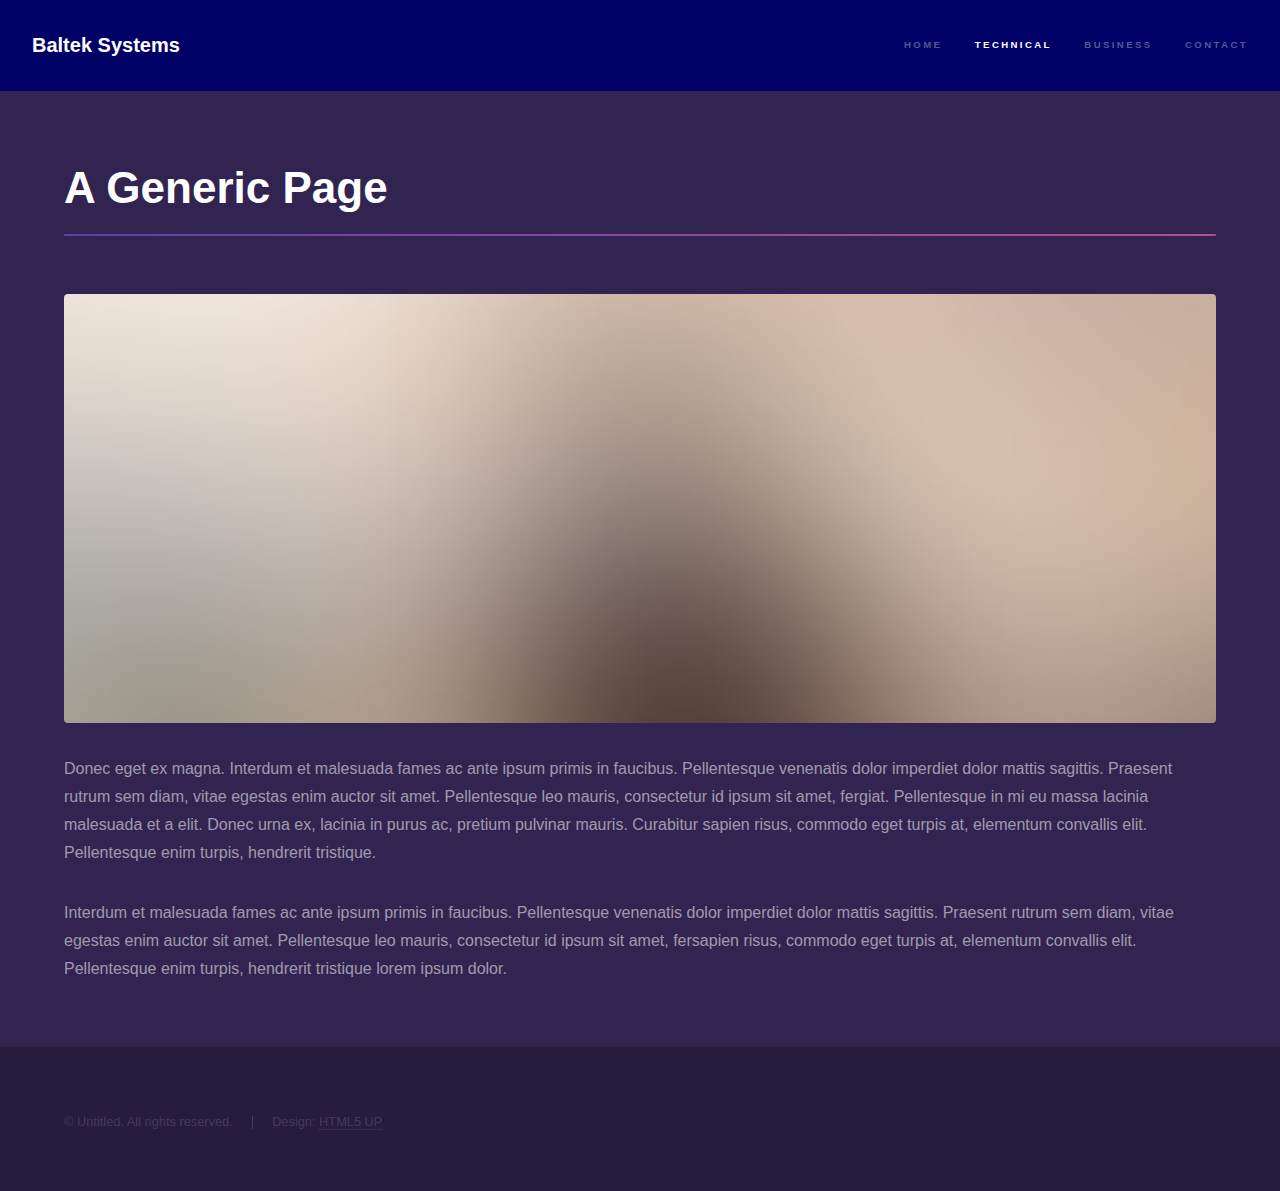
==== AssetManagement.html @ 298776a2 "First Commit with HTML5 code" ====
<!DOCTYPE HTML>
<!--
	Hyperspace by HTML5 UP
	html5up.net | @ajlkn
	Free for personal and commercial use under the CCA 3.0 license (html5up.net/license)
-->
<html>
	<head>
		<title>Strategic Asset Management</title>
		<meta charset="utf-8" />
		<meta name="viewport" content="width=device-width, initial-scale=1" />
		<!--[if lte IE 8]><script src="assets/js/ie/html5shiv.js"></script><![endif]-->
		<link rel="stylesheet" href="assets/css/main.css" />
		<!--[if lte IE 9]><link rel="stylesheet" href="assets/css/ie9.css" /><![endif]-->
		<!--[if lte IE 8]><link rel="stylesheet" href="assets/css/ie8.css" /><![endif]-->
	</head>
	<body>

		<!-- Header -->
			<header id="header">
				<a href="index.html" class="title">Baltek Systems</a>
				<nav>
					<ul>
						<li><a href="index.html">Home</a></li>
						<li><a href="generic.html" class="active">Technical</a></li>
						<li><a href="elements.html">Business</a></li>
						<li><a href="index.html#three">Contact</a></li>
					</ul>
				</nav>
			</header>

		<!-- Wrapper -->
			<div id="wrapper">

				<!-- Main -->
					<section id="main" class="wrapper">
						<div class="inner">
							<h1 class="major">A Generic Page</h1>
							<span class="image fit"><img src="images/pic04.jpg" alt="" /></span>
							<p>Donec eget ex magna. Interdum et malesuada fames ac ante ipsum primis in faucibus. Pellentesque venenatis dolor imperdiet dolor mattis sagittis. Praesent rutrum sem diam, vitae egestas enim auctor sit amet. Pellentesque leo mauris, consectetur id ipsum sit amet, fergiat. Pellentesque in mi eu massa lacinia malesuada et a elit. Donec urna ex, lacinia in purus ac, pretium pulvinar mauris. Curabitur sapien risus, commodo eget turpis at, elementum convallis elit. Pellentesque enim turpis, hendrerit tristique.</p>
							<p>Interdum et malesuada fames ac ante ipsum primis in faucibus. Pellentesque venenatis dolor imperdiet dolor mattis sagittis. Praesent rutrum sem diam, vitae egestas enim auctor sit amet. Pellentesque leo mauris, consectetur id ipsum sit amet, fersapien risus, commodo eget turpis at, elementum convallis elit. Pellentesque enim turpis, hendrerit tristique lorem ipsum dolor.</p>
						</div>
					</section>

			</div>

		<!-- Footer -->
			<footer id="footer" class="wrapper alt">
				<div class="inner">
					<ul class="menu">
						<li>&copy; Untitled. All rights reserved.</li><li>Design: <a href="http://html5up.net">HTML5 UP</a></li>
					</ul>
				</div>
			</footer>

		<!-- Scripts -->
			<script src="assets/js/jquery.min.js"></script>
			<script src="assets/js/jquery.scrollex.min.js"></script>
			<script src="assets/js/jquery.scrolly.min.js"></script>
			<script src="assets/js/skel.min.js"></script>
			<script src="assets/js/util.js"></script>
			<!--[if lte IE 8]><script src="assets/js/ie/respond.min.js"></script><![endif]-->
			<script src="assets/js/main.js"></script>

	</body>
</html>
---- assets/css/main.css ----
@import url(font-awesome.min.css);

/*
	Hyperspace by HTML5 UP
	html5up.net | @ajlkn
	Free for personal and commercial use under the CCA 3.0 license (html5up.net/license)
*/

/* Reset */

	html, body, div, span, applet, object, iframe, h1, h2, h3, h4, h5, h6, p, blockquote, pre, a, abbr, acronym, address, big, cite, code, del, dfn, em, img, ins, kbd, q, s, samp, small, strike, strong, sub, sup, tt, var, b, u, i, center, dl, dt, dd, ol, ul, li, fieldset, form, label, legend, table, caption, tbody, tfoot, thead, tr, th, td, article, aside, canvas, details, embed, figure, figcaption, footer, header, hgroup, menu, nav, output, ruby, section, summary, time, mark, audio, video {
		margin: 0;
		padding: 0;
		border: 0;
		font-size: 100%;
		font: inherit;
		vertical-align: baseline;
	}

	article, aside, details, figcaption, figure, footer, header, hgroup, menu, nav, section {
		display: block;
	}

	body {
		line-height: 1;
	}

	ol, ul {
		list-style: none;
	}

	blockquote, q {
		quotes: none;
	}

	blockquote:before, blockquote:after, q:before, q:after {
		content: '';
		content: none;
	}

	table {
		border-collapse: collapse;
		border-spacing: 0;
	}

	body {
		-webkit-text-size-adjust: none;
	}

/* Box Model */

	*, *:before, *:after {
		-moz-box-sizing: border-box;
		-webkit-box-sizing: border-box;
		box-sizing: border-box;
	}

/* Grid */

	.row {
		border-bottom: solid 1px transparent;
		-moz-box-sizing: border-box;
		-webkit-box-sizing: border-box;
		box-sizing: border-box;
	}

	.row > * {
		float: left;
		-moz-box-sizing: border-box;
		-webkit-box-sizing: border-box;
		box-sizing: border-box;
	}

	.row:after, .row:before {
		content: '';
		display: block;
		clear: both;
		height: 0;
	}

	.row.uniform > * > :first-child {
		margin-top: 0;
	}

	.row.uniform > * > :last-child {
		margin-bottom: 0;
	}

	.row.\30 \25 > * {
		padding: 0 0 0 0em;
	}

	.row.\30 \25 {
		margin: 0 0 -1px 0em;
	}

	.row.uniform.\30 \25 > * {
		padding: 0em 0 0 0em;
	}

	.row.uniform.\30 \25 {
		margin: 0em 0 -1px 0em;
	}

	.row > * {
		padding: 0 0 0 1.5em;
	}

	.row {
		margin: 0 0 -1px -1.5em;
	}

	.row.uniform > * {
		padding: 1.5em 0 0 1.5em;
	}

	.row.uniform {
		margin: -1.5em 0 -1px -1.5em;
	}

	.row.\32 00\25 > * {
		padding: 0 0 0 3em;
	}

	.row.\32 00\25 {
		margin: 0 0 -1px -3em;
	}

	.row.uniform.\32 00\25 > * {
		padding: 3em 0 0 3em;
	}

	.row.uniform.\32 00\25 {
		margin: -3em 0 -1px -3em;
	}

	.row.\31 50\25 > * {
		padding: 0 0 0 2.25em;
	}

	.row.\31 50\25 {
		margin: 0 0 -1px -2.25em;
	}

	.row.uniform.\31 50\25 > * {
		padding: 2.25em 0 0 2.25em;
	}

	.row.uniform.\31 50\25 {
		margin: -2.25em 0 -1px -2.25em;
	}

	.row.\35 0\25 > * {
		padding: 0 0 0 0.75em;
	}

	.row.\35 0\25 {
		margin: 0 0 -1px -0.75em;
	}

	.row.uniform.\35 0\25 > * {
		padding: 0.75em 0 0 0.75em;
	}

	.row.uniform.\35 0\25 {
		margin: -0.75em 0 -1px -0.75em;
	}

	.row.\32 5\25 > * {
		padding: 0 0 0 0.375em;
	}

	.row.\32 5\25 {
		margin: 0 0 -1px -0.375em;
	}

	.row.uniform.\32 5\25 > * {
		padding: 0.375em 0 0 0.375em;
	}

	.row.uniform.\32 5\25 {
		margin: -0.375em 0 -1px -0.375em;
	}

	.\31 2u, .\31 2u\24 {
		width: 100%;
		clear: none;
		margin-left: 0;
	}

	.\31 1u, .\31 1u\24 {
		width: 91.6666666667%;
		clear: none;
		margin-left: 0;
	}

	.\31 0u, .\31 0u\24 {
		width: 83.3333333333%;
		clear: none;
		margin-left: 0;
	}

	.\39 u, .\39 u\24 {
		width: 75%;
		clear: none;
		margin-left: 0;
	}

	.\38 u, .\38 u\24 {
		width: 66.6666666667%;
		clear: none;
		margin-left: 0;
	}

	.\37 u, .\37 u\24 {
		width: 58.3333333333%;
		clear: none;
		margin-left: 0;
	}

	.\36 u, .\36 u\24 {
		width: 50%;
		clear: none;
		margin-left: 0;
	}

	.\35 u, .\35 u\24 {
		width: 41.6666666667%;
		clear: none;
		margin-left: 0;
	}

	.\34 u, .\34 u\24 {
		width: 33.3333333333%;
		clear: none;
		margin-left: 0;
	}

	.\33 u, .\33 u\24 {
		width: 25%;
		clear: none;
		margin-left: 0;
	}

	.\32 u, .\32 u\24 {
		width: 16.6666666667%;
		clear: none;
		margin-left: 0;
	}

	.\31 u, .\31 u\24 {
		width: 8.3333333333%;
		clear: none;
		margin-left: 0;
	}

	.\31 2u\24 + *,
	.\31 1u\24 + *,
	.\31 0u\24 + *,
	.\39 u\24 + *,
	.\38 u\24 + *,
	.\37 u\24 + *,
	.\36 u\24 + *,
	.\35 u\24 + *,
	.\34 u\24 + *,
	.\33 u\24 + *,
	.\32 u\24 + *,
	.\31 u\24 + * {
		clear: left;
	}

	.\-11u {
		margin-left: 91.66667%;
	}

	.\-10u {
		margin-left: 83.33333%;
	}

	.\-9u {
		margin-left: 75%;
	}

	.\-8u {
		margin-left: 66.66667%;
	}

	.\-7u {
		margin-left: 58.33333%;
	}

	.\-6u {
		margin-left: 50%;
	}

	.\-5u {
		margin-left: 41.66667%;
	}

	.\-4u {
		margin-left: 33.33333%;
	}

	.\-3u {
		margin-left: 25%;
	}

	.\-2u {
		margin-left: 16.66667%;
	}

	.\-1u {
		margin-left: 8.33333%;
	}

	@media screen and (max-width: 1680px) {

		.row > * {
			padding: 0 0 0 1.5em;
		}

		.row {
			margin: 0 0 -1px -1.5em;
		}

		.row.uniform > * {
			padding: 1.5em 0 0 1.5em;
		}

		.row.uniform {
			margin: -1.5em 0 -1px -1.5em;
		}

		.row.\32 00\25 > * {
			padding: 0 0 0 3em;
		}

		.row.\32 00\25 {
			margin: 0 0 -1px -3em;
		}

		.row.uniform.\32 00\25 > * {
			padding: 3em 0 0 3em;
		}

		.row.uniform.\32 00\25 {
			margin: -3em 0 -1px -3em;
		}

		.row.\31 50\25 > * {
			padding: 0 0 0 2.25em;
		}

		.row.\31 50\25 {
			margin: 0 0 -1px -2.25em;
		}

		.row.uniform.\31 50\25 > * {
			padding: 2.25em 0 0 2.25em;
		}

		.row.uniform.\31 50\25 {
			margin: -2.25em 0 -1px -2.25em;
		}

		.row.\35 0\25 > * {
			padding: 0 0 0 0.75em;
		}

		.row.\35 0\25 {
			margin: 0 0 -1px -0.75em;
		}

		.row.uniform.\35 0\25 > * {
			padding: 0.75em 0 0 0.75em;
		}

		.row.uniform.\35 0\25 {
			margin: -0.75em 0 -1px -0.75em;
		}

		.row.\32 5\25 > * {
			padding: 0 0 0 0.375em;
		}

		.row.\32 5\25 {
			margin: 0 0 -1px -0.375em;
		}

		.row.uniform.\32 5\25 > * {
			padding: 0.375em 0 0 0.375em;
		}

		.row.uniform.\32 5\25 {
			margin: -0.375em 0 -1px -0.375em;
		}

		.\31 2u\28xlarge\29, .\31 2u\24\28xlarge\29 {
			width: 100%;
			clear: none;
			margin-left: 0;
		}

		.\31 1u\28xlarge\29, .\31 1u\24\28xlarge\29 {
			width: 91.6666666667%;
			clear: none;
			margin-left: 0;
		}

		.\31 0u\28xlarge\29, .\31 0u\24\28xlarge\29 {
			width: 83.3333333333%;
			clear: none;
			margin-left: 0;
		}

		.\39 u\28xlarge\29, .\39 u\24\28xlarge\29 {
			width: 75%;
			clear: none;
			margin-left: 0;
		}

		.\38 u\28xlarge\29, .\38 u\24\28xlarge\29 {
			width: 66.6666666667%;
			clear: none;
			margin-left: 0;
		}

		.\37 u\28xlarge\29, .\37 u\24\28xlarge\29 {
			width: 58.3333333333%;
			clear: none;
			margin-left: 0;
		}

		.\36 u\28xlarge\29, .\36 u\24\28xlarge\29 {
			width: 50%;
			clear: none;
			margin-left: 0;
		}

		.\35 u\28xlarge\29, .\35 u\24\28xlarge\29 {
			width: 41.6666666667%;
			clear: none;
			margin-left: 0;
		}

		.\34 u\28xlarge\29, .\34 u\24\28xlarge\29 {
			width: 33.3333333333%;
			clear: none;
			margin-left: 0;
		}

		.\33 u\28xlarge\29, .\33 u\24\28xlarge\29 {
			width: 25%;
			clear: none;
			margin-left: 0;
		}

		.\32 u\28xlarge\29, .\32 u\24\28xlarge\29 {
			width: 16.6666666667%;
			clear: none;
			margin-left: 0;
		}

		.\31 u\28xlarge\29, .\31 u\24\28xlarge\29 {
			width: 8.3333333333%;
			clear: none;
			margin-left: 0;
		}

		.\31 2u\24\28xlarge\29 + *,
		.\31 1u\24\28xlarge\29 + *,
		.\31 0u\24\28xlarge\29 + *,
		.\39 u\24\28xlarge\29 + *,
		.\38 u\24\28xlarge\29 + *,
		.\37 u\24\28xlarge\29 + *,
		.\36 u\24\28xlarge\29 + *,
		.\35 u\24\28xlarge\29 + *,
		.\34 u\24\28xlarge\29 + *,
		.\33 u\24\28xlarge\29 + *,
		.\32 u\24\28xlarge\29 + *,
		.\31 u\24\28xlarge\29 + * {
			clear: left;
		}

		.\-11u\28xlarge\29 {
			margin-left: 91.66667%;
		}

		.\-10u\28xlarge\29 {
			margin-left: 83.33333%;
		}

		.\-9u\28xlarge\29 {
			margin-left: 75%;
		}

		.\-8u\28xlarge\29 {
			margin-left: 66.66667%;
		}

		.\-7u\28xlarge\29 {
			margin-left: 58.33333%;
		}

		.\-6u\28xlarge\29 {
			margin-left: 50%;
		}

		.\-5u\28xlarge\29 {
			margin-left: 41.66667%;
		}

		.\-4u\28xlarge\29 {
			margin-left: 33.33333%;
		}

		.\-3u\28xlarge\29 {
			margin-left: 25%;
		}

		.\-2u\28xlarge\29 {
			margin-left: 16.66667%;
		}

		.\-1u\28xlarge\29 {
			margin-left: 8.33333%;
		}

	}

	@media screen and (max-width: 1280px) {

		.row > * {
			padding: 0 0 0 1.5em;
		}

		.row {
			margin: 0 0 -1px -1.5em;
		}

		.row.uniform > * {
			padding: 1.5em 0 0 1.5em;
		}

		.row.uniform {
			margin: -1.5em 0 -1px -1.5em;
		}

		.row.\32 00\25 > * {
			padding: 0 0 0 3em;
		}

		.row.\32 00\25 {
			margin: 0 0 -1px -3em;
		}

		.row.uniform.\32 00\25 > * {
			padding: 3em 0 0 3em;
		}

		.row.uniform.\32 00\25 {
			margin: -3em 0 -1px -3em;
		}

		.row.\31 50\25 > * {
			padding: 0 0 0 2.25em;
		}

		.row.\31 50\25 {
			margin: 0 0 -1px -2.25em;
		}

		.row.uniform.\31 50\25 > * {
			padding: 2.25em 0 0 2.25em;
		}

		.row.uniform.\31 50\25 {
			margin: -2.25em 0 -1px -2.25em;
		}

		.row.\35 0\25 > * {
			padding: 0 0 0 0.75em;
		}

		.row.\35 0\25 {
			margin: 0 0 -1px -0.75em;
		}

		.row.uniform.\35 0\25 > * {
			padding: 0.75em 0 0 0.75em;
		}

		.row.uniform.\35 0\25 {
			margin: -0.75em 0 -1px -0.75em;
		}

		.row.\32 5\25 > * {
			padding: 0 0 0 0.375em;
		}

		.row.\32 5\25 {
			margin: 0 0 -1px -0.375em;
		}

		.row.uniform.\32 5\25 > * {
			padding: 0.375em 0 0 0.375em;
		}

		.row.uniform.\32 5\25 {
			margin: -0.375em 0 -1px -0.375em;
		}

		.\31 2u\28large\29, .\31 2u\24\28large\29 {
			width: 100%;
			clear: none;
			margin-left: 0;
		}

		.\31 1u\28large\29, .\31 1u\24\28large\29 {
			width: 91.6666666667%;
			clear: none;
			margin-left: 0;
		}

		.\31 0u\28large\29, .\31 0u\24\28large\29 {
			width: 83.3333333333%;
			clear: none;
			margin-left: 0;
		}

		.\39 u\28large\29, .\39 u\24\28large\29 {
			width: 75%;
			clear: none;
			margin-left: 0;
		}

		.\38 u\28large\29, .\38 u\24\28large\29 {
			width: 66.6666666667%;
			clear: none;
			margin-left: 0;
		}

		.\37 u\28large\29, .\37 u\24\28large\29 {
			width: 58.3333333333%;
			clear: none;
			margin-left: 0;
		}

		.\36 u\28large\29, .\36 u\24\28large\29 {
			width: 50%;
			clear: none;
			margin-left: 0;
		}

		.\35 u\28large\29, .\35 u\24\28large\29 {
			width: 41.6666666667%;
			clear: none;
			margin-left: 0;
		}

		.\34 u\28large\29, .\34 u\24\28large\29 {
			width: 33.3333333333%;
			clear: none;
			margin-left: 0;
		}

		.\33 u\28large\29, .\33 u\24\28large\29 {
			width: 25%;
			clear: none;
			margin-left: 0;
		}

		.\32 u\28large\29, .\32 u\24\28large\29 {
			width: 16.6666666667%;
			clear: none;
			margin-left: 0;
		}

		.\31 u\28large\29, .\31 u\24\28large\29 {
			width: 8.3333333333%;
			clear: none;
			margin-left: 0;
		}

		.\31 2u\24\28large\29 + *,
		.\31 1u\24\28large\29 + *,
		.\31 0u\24\28large\29 + *,
		.\39 u\24\28large\29 + *,
		.\38 u\24\28large\29 + *,
		.\37 u\24\28large\29 + *,
		.\36 u\24\28large\29 + *,
		.\35 u\24\28large\29 + *,
		.\34 u\24\28large\29 + *,
		.\33 u\24\28large\29 + *,
		.\32 u\24\28large\29 + *,
		.\31 u\24\28large\29 + * {
			clear: left;
		}

		.\-11u\28large\29 {
			margin-left: 91.66667%;
		}

		.\-10u\28large\29 {
			margin-left: 83.33333%;
		}

		.\-9u\28large\29 {
			margin-left: 75%;
		}

		.\-8u\28large\29 {
			margin-left: 66.66667%;
		}

		.\-7u\28large\29 {
			margin-left: 58.33333%;
		}

		.\-6u\28large\29 {
			margin-left: 50%;
		}

		.\-5u\28large\29 {
			margin-left: 41.66667%;
		}

		.\-4u\28large\29 {
			margin-left: 33.33333%;
		}

		.\-3u\28large\29 {
			margin-left: 25%;
		}

		.\-2u\28large\29 {
			margin-left: 16.66667%;
		}

		.\-1u\28large\29 {
			margin-left: 8.33333%;
		}

	}

	@media screen and (max-width: 980px) {

		.row > * {
			padding: 0 0 0 1.5em;
		}

		.row {
			margin: 0 0 -1px -1.5em;
		}

		.row.uniform > * {
			padding: 1.5em 0 0 1.5em;
		}

		.row.uniform {
			margin: -1.5em 0 -1px -1.5em;
		}

		.row.\32 00\25 > * {
			padding: 0 0 0 3em;
		}

		.row.\32 00\25 {
			margin: 0 0 -1px -3em;
		}

		.row.uniform.\32 00\25 > * {
			padding: 3em 0 0 3em;
		}

		.row.uniform.\32 00\25 {
			margin: -3em 0 -1px -3em;
		}

		.row.\31 50\25 > * {
			padding: 0 0 0 2.25em;
		}

		.row.\31 50\25 {
			margin: 0 0 -1px -2.25em;
		}

		.row.uniform.\31 50\25 > * {
			padding: 2.25em 0 0 2.25em;
		}

		.row.uniform.\31 50\25 {
			margin: -2.25em 0 -1px -2.25em;
		}

		.row.\35 0\25 > * {
			padding: 0 0 0 0.75em;
		}

		.row.\35 0\25 {
			margin: 0 0 -1px -0.75em;
		}

		.row.uniform.\35 0\25 > * {
			padding: 0.75em 0 0 0.75em;
		}

		.row.uniform.\35 0\25 {
			margin: -0.75em 0 -1px -0.75em;
		}

		.row.\32 5\25 > * {
			padding: 0 0 0 0.375em;
		}

		.row.\32 5\25 {
			margin: 0 0 -1px -0.375em;
		}

		.row.uniform.\32 5\25 > * {
			padding: 0.375em 0 0 0.375em;
		}

		.row.uniform.\32 5\25 {
			margin: -0.375em 0 -1px -0.375em;
		}

		.\31 2u\28medium\29, .\31 2u\24\28medium\29 {
			width: 100%;
			clear: none;
			margin-left: 0;
		}

		.\31 1u\28medium\29, .\31 1u\24\28medium\29 {
			width: 91.6666666667%;
			clear: none;
			margin-left: 0;
		}

		.\31 0u\28medium\29, .\31 0u\24\28medium\29 {
			width: 83.3333333333%;
			clear: none;
			margin-left: 0;
		}

		.\39 u\28medium\29, .\39 u\24\28medium\29 {
			width: 75%;
			clear: none;
			margin-left: 0;
		}

		.\38 u\28medium\29, .\38 u\24\28medium\29 {
			width: 66.6666666667%;
			clear: none;
			margin-left: 0;
		}

		.\37 u\28medium\29, .\37 u\24\28medium\29 {
			width: 58.3333333333%;
			clear: none;
			margin-left: 0;
		}

		.\36 u\28medium\29, .\36 u\24\28medium\29 {
			width: 50%;
			clear: none;
			margin-left: 0;
		}

		.\35 u\28medium\29, .\35 u\24\28medium\29 {
			width: 41.6666666667%;
			clear: none;
			margin-left: 0;
		}

		.\34 u\28medium\29, .\34 u\24\28medium\29 {
			width: 33.3333333333%;
			clear: none;
			margin-left: 0;
		}

		.\33 u\28medium\29, .\33 u\24\28medium\29 {
			width: 25%;
			clear: none;
			margin-left: 0;
		}

		.\32 u\28medium\29, .\32 u\24\28medium\29 {
			width: 16.6666666667%;
			clear: none;
			margin-left: 0;
		}

		.\31 u\28medium\29, .\31 u\24\28medium\29 {
			width: 8.3333333333%;
			clear: none;
			margin-left: 0;
		}

		.\31 2u\24\28medium\29 + *,
		.\31 1u\24\28medium\29 + *,
		.\31 0u\24\28medium\29 + *,
		.\39 u\24\28medium\29 + *,
		.\38 u\24\28medium\29 + *,
		.\37 u\24\28medium\29 + *,
		.\36 u\24\28medium\29 + *,
		.\35 u\24\28medium\29 + *,
		.\34 u\24\28medium\29 + *,
		.\33 u\24\28medium\29 + *,
		.\32 u\24\28medium\29 + *,
		.\31 u\24\28medium\29 + * {
			clear: left;
		}

		.\-11u\28medium\29 {
			margin-left: 91.66667%;
		}

		.\-10u\28medium\29 {
			margin-left: 83.33333%;
		}

		.\-9u\28medium\29 {
			margin-left: 75%;
		}

		.\-8u\28medium\29 {
			margin-left: 66.66667%;
		}

		.\-7u\28medium\29 {
			margin-left: 58.33333%;
		}

		.\-6u\28medium\29 {
			margin-left: 50%;
		}

		.\-5u\28medium\29 {
			margin-left: 41.66667%;
		}

		.\-4u\28medium\29 {
			margin-left: 33.33333%;
		}

		.\-3u\28medium\29 {
			margin-left: 25%;
		}

		.\-2u\28medium\29 {
			margin-left: 16.66667%;
		}

		.\-1u\28medium\29 {
			margin-left: 8.33333%;
		}

	}

	@media screen and (max-width: 736px) {

		.row > * {
			padding: 0 0 0 1.5em;
		}

		.row {
			margin: 0 0 -1px -1.5em;
		}

		.row.uniform > * {
			padding: 1.5em 0 0 1.5em;
		}

		.row.uniform {
			margin: -1.5em 0 -1px -1.5em;
		}

		.row.\32 00\25 > * {
			padding: 0 0 0 3em;
		}

		.row.\32 00\25 {
			margin: 0 0 -1px -3em;
		}

		.row.uniform.\32 00\25 > * {
			padding: 3em 0 0 3em;
		}

		.row.uniform.\32 00\25 {
			margin: -3em 0 -1px -3em;
		}

		.row.\31 50\25 > * {
			padding: 0 0 0 2.25em;
		}

		.row.\31 50\25 {
			margin: 0 0 -1px -2.25em;
		}

		.row.uniform.\31 50\25 > * {
			padding: 2.25em 0 0 2.25em;
		}

		.row.uniform.\31 50\25 {
			margin: -2.25em 0 -1px -2.25em;
		}

		.row.\35 0\25 > * {
			padding: 0 0 0 0.75em;
		}

		.row.\35 0\25 {
			margin: 0 0 -1px -0.75em;
		}

		.row.uniform.\35 0\25 > * {
			padding: 0.75em 0 0 0.75em;
		}

		.row.uniform.\35 0\25 {
			margin: -0.75em 0 -1px -0.75em;
		}

		.row.\32 5\25 > * {
			padding: 0 0 0 0.375em;
		}

		.row.\32 5\25 {
			margin: 0 0 -1px -0.375em;
		}

		.row.uniform.\32 5\25 > * {
			padding: 0.375em 0 0 0.375em;
		}

		.row.uniform.\32 5\25 {
			margin: -0.375em 0 -1px -0.375em;
		}

		.\31 2u\28small\29, .\31 2u\24\28small\29 {
			width: 100%;
			clear: none;
			margin-left: 0;
		}

		.\31 1u\28small\29, .\31 1u\24\28small\29 {
			width: 91.6666666667%;
			clear: none;
			margin-left: 0;
		}

		.\31 0u\28small\29, .\31 0u\24\28small\29 {
			width: 83.3333333333%;
			clear: none;
			margin-left: 0;
		}

		.\39 u\28small\29, .\39 u\24\28small\29 {
			width: 75%;
			clear: none;
			margin-left: 0;
		}

		.\38 u\28small\29, .\38 u\24\28small\29 {
			width: 66.6666666667%;
			clear: none;
			margin-left: 0;
		}

		.\37 u\28small\29, .\37 u\24\28small\29 {
			width: 58.3333333333%;
			clear: none;
			margin-left: 0;
		}

		.\36 u\28small\29, .\36 u\24\28small\29 {
			width: 50%;
			clear: none;
			margin-left: 0;
		}

		.\35 u\28small\29, .\35 u\24\28small\29 {
			width: 41.6666666667%;
			clear: none;
			margin-left: 0;
		}

		.\34 u\28small\29, .\34 u\24\28small\29 {
			width: 33.3333333333%;
			clear: none;
			margin-left: 0;
		}

		.\33 u\28small\29, .\33 u\24\28small\29 {
			width: 25%;
			clear: none;
			margin-left: 0;
		}

		.\32 u\28small\29, .\32 u\24\28small\29 {
			width: 16.6666666667%;
			clear: none;
			margin-left: 0;
		}

		.\31 u\28small\29, .\31 u\24\28small\29 {
			width: 8.3333333333%;
			clear: none;
			margin-left: 0;
		}

		.\31 2u\24\28small\29 + *,
		.\31 1u\24\28small\29 + *,
		.\31 0u\24\28small\29 + *,
		.\39 u\24\28small\29 + *,
		.\38 u\24\28small\29 + *,
		.\37 u\24\28small\29 + *,
		.\36 u\24\28small\29 + *,
		.\35 u\24\28small\29 + *,
		.\34 u\24\28small\29 + *,
		.\33 u\24\28small\29 + *,
		.\32 u\24\28small\29 + *,
		.\31 u\24\28small\29 + * {
			clear: left;
		}

		.\-11u\28small\29 {
			margin-left: 91.66667%;
		}

		.\-10u\28small\29 {
			margin-left: 83.33333%;
		}

		.\-9u\28small\29 {
			margin-left: 75%;
		}

		.\-8u\28small\29 {
			margin-left: 66.66667%;
		}

		.\-7u\28small\29 {
			margin-left: 58.33333%;
		}

		.\-6u\28small\29 {
			margin-left: 50%;
		}

		.\-5u\28small\29 {
			margin-left: 41.66667%;
		}

		.\-4u\28small\29 {
			margin-left: 33.33333%;
		}

		.\-3u\28small\29 {
			margin-left: 25%;
		}

		.\-2u\28small\29 {
			margin-left: 16.66667%;
		}

		.\-1u\28small\29 {
			margin-left: 8.33333%;
		}

	}

	@media screen and (max-width: 480px) {

		.row > * {
			padding: 0 0 0 1.5em;
		}

		.row {
			margin: 0 0 -1px -1.5em;
		}

		.row.uniform > * {
			padding: 1.5em 0 0 1.5em;
		}

		.row.uniform {
			margin: -1.5em 0 -1px -1.5em;
		}

		.row.\32 00\25 > * {
			padding: 0 0 0 3em;
		}

		.row.\32 00\25 {
			margin: 0 0 -1px -3em;
		}

		.row.uniform.\32 00\25 > * {
			padding: 3em 0 0 3em;
		}

		.row.uniform.\32 00\25 {
			margin: -3em 0 -1px -3em;
		}

		.row.\31 50\25 > * {
			padding: 0 0 0 2.25em;
		}

		.row.\31 50\25 {
			margin: 0 0 -1px -2.25em;
		}

		.row.uniform.\31 50\25 > * {
			padding: 2.25em 0 0 2.25em;
		}

		.row.uniform.\31 50\25 {
			margin: -2.25em 0 -1px -2.25em;
		}

		.row.\35 0\25 > * {
			padding: 0 0 0 0.75em;
		}

		.row.\35 0\25 {
			margin: 0 0 -1px -0.75em;
		}

		.row.uniform.\35 0\25 > * {
			padding: 0.75em 0 0 0.75em;
		}

		.row.uniform.\35 0\25 {
			margin: -0.75em 0 -1px -0.75em;
		}

		.row.\32 5\25 > * {
			padding: 0 0 0 0.375em;
		}

		.row.\32 5\25 {
			margin: 0 0 -1px -0.375em;
		}

		.row.uniform.\32 5\25 > * {
			padding: 0.375em 0 0 0.375em;
		}

		.row.uniform.\32 5\25 {
			margin: -0.375em 0 -1px -0.375em;
		}

		.\31 2u\28xsmall\29, .\31 2u\24\28xsmall\29 {
			width: 100%;
			clear: none;
			margin-left: 0;
		}

		.\31 1u\28xsmall\29, .\31 1u\24\28xsmall\29 {
			width: 91.6666666667%;
			clear: none;
			margin-left: 0;
		}

		.\31 0u\28xsmall\29, .\31 0u\24\28xsmall\29 {
			width: 83.3333333333%;
			clear: none;
			margin-left: 0;
		}

		.\39 u\28xsmall\29, .\39 u\24\28xsmall\29 {
			width: 75%;
			clear: none;
			margin-left: 0;
		}

		.\38 u\28xsmall\29, .\38 u\24\28xsmall\29 {
			width: 66.6666666667%;
			clear: none;
			margin-left: 0;
		}

		.\37 u\28xsmall\29, .\37 u\24\28xsmall\29 {
			width: 58.3333333333%;
			clear: none;
			margin-left: 0;
		}

		.\36 u\28xsmall\29, .\36 u\24\28xsmall\29 {
			width: 50%;
			clear: none;
			margin-left: 0;
		}

		.\35 u\28xsmall\29, .\35 u\24\28xsmall\29 {
			width: 41.6666666667%;
			clear: none;
			margin-left: 0;
		}

		.\34 u\28xsmall\29, .\34 u\24\28xsmall\29 {
			width: 33.3333333333%;
			clear: none;
			margin-left: 0;
		}

		.\33 u\28xsmall\29, .\33 u\24\28xsmall\29 {
			width: 25%;
			clear: none;
			margin-left: 0;
		}

		.\32 u\28xsmall\29, .\32 u\24\28xsmall\29 {
			width: 16.6666666667%;
			clear: none;
			margin-left: 0;
		}

		.\31 u\28xsmall\29, .\31 u\24\28xsmall\29 {
			width: 8.3333333333%;
			clear: none;
			margin-left: 0;
		}

		.\31 2u\24\28xsmall\29 + *,
		.\31 1u\24\28xsmall\29 + *,
		.\31 0u\24\28xsmall\29 + *,
		.\39 u\24\28xsmall\29 + *,
		.\38 u\24\28xsmall\29 + *,
		.\37 u\24\28xsmall\29 + *,
		.\36 u\24\28xsmall\29 + *,
		.\35 u\24\28xsmall\29 + *,
		.\34 u\24\28xsmall\29 + *,
		.\33 u\24\28xsmall\29 + *,
		.\32 u\24\28xsmall\29 + *,
		.\31 u\24\28xsmall\29 + * {
			clear: left;
		}

		.\-11u\28xsmall\29 {
			margin-left: 91.66667%;
		}

		.\-10u\28xsmall\29 {
			margin-left: 83.33333%;
		}

		.\-9u\28xsmall\29 {
			margin-left: 75%;
		}

		.\-8u\28xsmall\29 {
			margin-left: 66.66667%;
		}

		.\-7u\28xsmall\29 {
			margin-left: 58.33333%;
		}

		.\-6u\28xsmall\29 {
			margin-left: 50%;
		}

		.\-5u\28xsmall\29 {
			margin-left: 41.66667%;
		}

		.\-4u\28xsmall\29 {
			margin-left: 33.33333%;
		}

		.\-3u\28xsmall\29 {
			margin-left: 25%;
		}

		.\-2u\28xsmall\29 {
			margin-left: 16.66667%;
		}

		.\-1u\28xsmall\29 {
			margin-left: 8.33333%;
		}

	}

	@media screen and (max-width: 360px) {

		.row > * {
			padding: 0 0 0 1.5em;
		}

		.row {
			margin: 0 0 -1px -1.5em;
		}

		.row.uniform > * {
			padding: 1.5em 0 0 1.5em;
		}

		.row.uniform {
			margin: -1.5em 0 -1px -1.5em;
		}

		.row.\32 00\25 > * {
			padding: 0 0 0 3em;
		}

		.row.\32 00\25 {
			margin: 0 0 -1px -3em;
		}

		.row.uniform.\32 00\25 > * {
			padding: 3em 0 0 3em;
		}

		.row.uniform.\32 00\25 {
			margin: -3em 0 -1px -3em;
		}

		.row.\31 50\25 > * {
			padding: 0 0 0 2.25em;
		}

		.row.\31 50\25 {
			margin: 0 0 -1px -2.25em;
		}

		.row.uniform.\31 50\25 > * {
			padding: 2.25em 0 0 2.25em;
		}

		.row.uniform.\31 50\25 {
			margin: -2.25em 0 -1px -2.25em;
		}

		.row.\35 0\25 > * {
			padding: 0 0 0 0.75em;
		}

		.row.\35 0\25 {
			margin: 0 0 -1px -0.75em;
		}

		.row.uniform.\35 0\25 > * {
			padding: 0.75em 0 0 0.75em;
		}

		.row.uniform.\35 0\25 {
			margin: -0.75em 0 -1px -0.75em;
		}

		.row.\32 5\25 > * {
			padding: 0 0 0 0.375em;
		}

		.row.\32 5\25 {
			margin: 0 0 -1px -0.375em;
		}

		.row.uniform.\32 5\25 > * {
			padding: 0.375em 0 0 0.375em;
		}

		.row.uniform.\32 5\25 {
			margin: -0.375em 0 -1px -0.375em;
		}

		.\31 2u\28xxsmall\29, .\31 2u\24\28xxsmall\29 {
			width: 100%;
			clear: none;
			margin-left: 0;
		}

		.\31 1u\28xxsmall\29, .\31 1u\24\28xxsmall\29 {
			width: 91.6666666667%;
			clear: none;
			margin-left: 0;
		}

		.\31 0u\28xxsmall\29, .\31 0u\24\28xxsmall\29 {
			width: 83.3333333333%;
			clear: none;
			margin-left: 0;
		}

		.\39 u\28xxsmall\29, .\39 u\24\28xxsmall\29 {
			width: 75%;
			clear: none;
			margin-left: 0;
		}

		.\38 u\28xxsmall\29, .\38 u\24\28xxsmall\29 {
			width: 66.6666666667%;
			clear: none;
			margin-left: 0;
		}

		.\37 u\28xxsmall\29, .\37 u\24\28xxsmall\29 {
			width: 58.3333333333%;
			clear: none;
			margin-left: 0;
		}

		.\36 u\28xxsmall\29, .\36 u\24\28xxsmall\29 {
			width: 50%;
			clear: none;
			margin-left: 0;
		}

		.\35 u\28xxsmall\29, .\35 u\24\28xxsmall\29 {
			width: 41.6666666667%;
			clear: none;
			margin-left: 0;
		}

		.\34 u\28xxsmall\29, .\34 u\24\28xxsmall\29 {
			width: 33.3333333333%;
			clear: none;
			margin-left: 0;
		}

		.\33 u\28xxsmall\29, .\33 u\24\28xxsmall\29 {
			width: 25%;
			clear: none;
			margin-left: 0;
		}

		.\32 u\28xxsmall\29, .\32 u\24\28xxsmall\29 {
			width: 16.6666666667%;
			clear: none;
			margin-left: 0;
		}

		.\31 u\28xxsmall\29, .\31 u\24\28xxsmall\29 {
			width: 8.3333333333%;
			clear: none;
			margin-left: 0;
		}

		.\31 2u\24\28xxsmall\29 + *,
		.\31 1u\24\28xxsmall\29 + *,
		.\31 0u\24\28xxsmall\29 + *,
		.\39 u\24\28xxsmall\29 + *,
		.\38 u\24\28xxsmall\29 + *,
		.\37 u\24\28xxsmall\29 + *,
		.\36 u\24\28xxsmall\29 + *,
		.\35 u\24\28xxsmall\29 + *,
		.\34 u\24\28xxsmall\29 + *,
		.\33 u\24\28xxsmall\29 + *,
		.\32 u\24\28xxsmall\29 + *,
		.\31 u\24\28xxsmall\29 + * {
			clear: left;
		}

		.\-11u\28xxsmall\29 {
			margin-left: 91.66667%;
		}

		.\-10u\28xxsmall\29 {
			margin-left: 83.33333%;
		}

		.\-9u\28xxsmall\29 {
			margin-left: 75%;
		}

		.\-8u\28xxsmall\29 {
			margin-left: 66.66667%;
		}

		.\-7u\28xxsmall\29 {
			margin-left: 58.33333%;
		}

		.\-6u\28xxsmall\29 {
			margin-left: 50%;
		}

		.\-5u\28xxsmall\29 {
			margin-left: 41.66667%;
		}

		.\-4u\28xxsmall\29 {
			margin-left: 33.33333%;
		}

		.\-3u\28xxsmall\29 {
			margin-left: 25%;
		}

		.\-2u\28xxsmall\29 {
			margin-left: 16.66667%;
		}

		.\-1u\28xxsmall\29 {
			margin-left: 8.33333%;
		}

	}

/* Basic */

	@-ms-viewport {
		width: device-width;
	}

	body {
		-ms-overflow-style: scrollbar;
	}

	@media screen and (max-width: 480px) {

		html, body {
			min-width: 320px;
		}

	}

	body {
		background: #312450;
	}

		body.is-loading *, body.is-loading *:before, body.is-loading *:after {
			-moz-animation: none !important;
			-webkit-animation: none !important;
			-ms-animation: none !important;
			animation: none !important;
			-moz-transition: none !important;
			-webkit-transition: none !important;
			-ms-transition: none !important;
			transition: none !important;
		}

/* Type */

	body, input, select, textarea {
		color: rgba(255, 255, 255, 0.55);
		font-family: Arial, Helvetica, sans-serif;
		font-size: 16.5pt;
		font-weight: normal;
		line-height: 1.75;
	}

		@media screen and (max-width: 1680px) {

			body, input, select, textarea {
				font-size: 13pt;
			}

		}

		@media screen and (max-width: 1280px) {

			body, input, select, textarea {
				font-size: 12pt;
			}

		}

		@media screen and (max-width: 360px) {

			body, input, select, textarea {
				font-size: 11pt;
			}

		}

	a {
		-moz-transition: color 0.2s ease, border-bottom-color 0.2s ease;
		-webkit-transition: color 0.2s ease, border-bottom-color 0.2s ease;
		-ms-transition: color 0.2s ease, border-bottom-color 0.2s ease;
		transition: color 0.2s ease, border-bottom-color 0.2s ease;
		border-bottom: dotted 1px rgba(255, 255, 255, 0.35);
		color: inherit;
		text-decoration: none;
	}

		a:hover {
			border-bottom-color: transparent;
			color: #ffffff;
		}

	strong, b {
		color: #ffffff;
		font-weight: bold;
	}

	em, i {
		font-style: italic;
	}

	p {
		margin: 0 0 2em 0;
	}

	h1, h2, h3, h4, h5, h6 {
		color: #ffffff;
		font-weight: bold;
		line-height: 1.5;
		margin: 0 0 0.5em 0;
	}

		h1 a, h2 a, h3 a, h4 a, h5 a, h6 a {
			color: inherit;
			text-decoration: none;
		}

	h1 {
		font-size: 2.75em;
	}

		h1.major {
			margin: 0 0 1.3em 0;
			position: relative;
			padding-bottom: 0.35em;
		}

			h1.major:after {
				background-image: -moz-linear-gradient(to right, #5e42a6, #b74e91);
				background-image: -webkit-linear-gradient(to right, #5e42a6, #b74e91);
				background-image: -ms-linear-gradient(to right, #5e42a6, #b74e91);
				background-image: linear-gradient(to right, #5e42a6, #b74e91);
				-moz-transition: max-width 0.2s ease;
				-webkit-transition: max-width 0.2s ease;
				-ms-transition: max-width 0.2s ease;
				transition: max-width 0.2s ease;
				border-radius: 0.2em;
				bottom: 0;
				content: '';
				height: 0.05em;
				position: absolute;
				right: 0;
				width: 100%;
			}

	h2 {
		font-size: 1.75em;
	}

	h3 {
		font-size: 1.1em;
	}

	h4 {
		font-size: 1em;
	}

	h5 {
		font-size: 0.8em;
	}

	h6 {
		font-size: 0.6em;
	}

	@media screen and (max-width: 736px) {

		h1 {
			font-size: 2em;
		}

		h2 {
			font-size: 1.25em;
		}

		h3 {
			font-size: 1em;
		}

		h4 {
			font-size: 0.8em;
		}

		h5 {
			font-size: 0.6em;
		}

		h6 {
			font-size: 0.6em;
		}

	}

	sub {
		font-size: 0.8em;
		position: relative;
		top: 0.5em;
	}

	sup {
		font-size: 0.8em;
		position: relative;
		top: -0.5em;
	}

	blockquote {
		border-left: solid 4px rgba(255, 255, 255, 0.15);
		font-style: italic;
		margin: 0 0 2em 0;
		padding: 0.5em 0 0.5em 2em;
	}

	code {
		background: rgba(255, 255, 255, 0.05);
		border-radius: 0.25em;
		border: solid 1px rgba(255, 255, 255, 0.15);
		font-family: "Courier New", monospace;
		font-size: 0.9em;
		margin: 0 0.25em;
		padding: 0.25em 0.65em;
	}

	pre {
		-webkit-overflow-scrolling: touch;
		font-family: "Courier New", monospace;
		font-size: 0.9em;
		margin: 0 0 2em 0;
	}

		pre code {
			display: block;
			line-height: 1.75em;
			padding: 1em 1.5em;
			overflow-x: auto;
		}

	hr {
		border: 0;
		border-bottom: solid 1px rgba(255, 255, 255, 0.15);
		margin: 2em 0;
	}

		hr.major {
			margin: 3em 0;
		}

	.align-left {
		text-align: left;
	}

	.align-center {
		text-align: center;
	}

	.align-right {
		text-align: right;
	}

/* Box */

	.box {
		border-radius: 0.25em;
		border: solid 1px rgba(255, 255, 255, 0.15);
		margin-bottom: 2em;
		padding: 1.5em;
	}

		.box > :last-child,
		.box > :last-child > :last-child,
		.box > :last-child > :last-child > :last-child {
			margin-bottom: 0;
		}

		.box.alt {
			border: 0;
			border-radius: 0;
			padding: 0;
		}

/* Button */

	input[type="submit"],
	input[type="reset"],
	input[type="button"],
	button,
	.button {
		-moz-appearance: none;
		-webkit-appearance: none;
		-ms-appearance: none;
		appearance: none;
		-moz-transition: border-color 0.2s ease;
		-webkit-transition: border-color 0.2s ease;
		-ms-transition: border-color 0.2s ease;
		transition: border-color 0.2s ease;
		background-color: transparent;
		border: solid 1px !important;
		border-color: rgba(255, 255, 255, 0.15) !important;
		border-radius: 3em;
		color: #ffffff !important;
		cursor: pointer;
		display: inline-block;
		font-size: 0.6em;
		font-weight: bold;
		height: calc(4.75em + 2px);
		letter-spacing: 0.25em;
		line-height: 4.75em;
		outline: 0;
		padding: 0 3.75em;
		position: relative;
		text-align: center;
		text-decoration: none;
		text-transform: uppercase;
		white-space: nowrap;
	}

		input[type="submit"]:after,
		input[type="reset"]:after,
		input[type="button"]:after,
		button:after,
		.button:after {
			-moz-transform: scale(0.25);
			-webkit-transform: scale(0.25);
			-ms-transform: scale(0.25);
			transform: scale(0.25);
			-moz-pointer-events: none;
			-webkit-pointer-events: none;
			-ms-pointer-events: none;
			pointer-events: none;
			-moz-transition: opacity 0.2s ease, -moz-transform 0.2s ease;
			-webkit-transition: opacity 0.2s ease, -webkit-transform 0.2s ease;
			-ms-transition: opacity 0.2s ease, -ms-transform 0.2s ease;
			transition: opacity 0.2s ease, transform 0.2s ease;
			background: #ffffff;
			border-radius: 3em;
			content: '';
			height: 100%;
			left: 0;
			opacity: 0;
			position: absolute;
			top: 0;
			width: 100%;
		}

		input[type="submit"].icon:before,
		input[type="reset"].icon:before,
		input[type="button"].icon:before,
		button.icon:before,
		.button.icon:before {
			margin-right: 0.75em;
		}

		input[type="submit"].fit,
		input[type="reset"].fit,
		input[type="button"].fit,
		button.fit,
		.button.fit {
			display: block;
			margin: 0 0 1em 0;
			width: 100%;
		}

		input[type="submit"].small,
		input[type="reset"].small,
		input[type="button"].small,
		button.small,
		.button.small {
			font-size: 0.4em;
		}

		input[type="submit"].big,
		input[type="reset"].big,
		input[type="button"].big,
		button.big,
		.button.big {
			font-size: 0.8em;
		}

		input[type="submit"].special,
		input[type="reset"].special,
		input[type="button"].special,
		button.special,
		.button.special {
			background-color: #ffffff;
			color: #312450 !important;
		}

			input[type="submit"].special:after,
			input[type="reset"].special:after,
			input[type="button"].special:after,
			button.special:after,
			.button.special:after {
				display: none;
			}

		input[type="submit"].disabled, input[type="submit"]:disabled,
		input[type="reset"].disabled,
		input[type="reset"]:disabled,
		input[type="button"].disabled,
		input[type="button"]:disabled,
		button.disabled,
		button:disabled,
		.button.disabled,
		.button:disabled {
			cursor: default;
			opacity: 0.5;
			-moz-pointer-events: none;
			-webkit-pointer-events: none;
			-ms-pointer-events: none;
			pointer-events: none;
		}

		input[type="submit"]:hover,
		input[type="reset"]:hover,
		input[type="button"]:hover,
		button:hover,
		.button:hover {
			border-color: rgba(255, 255, 255, 0.55) !important;
		}

			input[type="submit"]:hover:after,
			input[type="reset"]:hover:after,
			input[type="button"]:hover:after,
			button:hover:after,
			.button:hover:after {
				opacity: 0.05;
				-moz-transform: scale(1);
				-webkit-transform: scale(1);
				-ms-transform: scale(1);
				transform: scale(1);
			}

			input[type="submit"]:hover:active,
			input[type="reset"]:hover:active,
			input[type="button"]:hover:active,
			button:hover:active,
			.button:hover:active {
				border-color: #ffffff !important;
			}

				input[type="submit"]:hover:active:after,
				input[type="reset"]:hover:active:after,
				input[type="button"]:hover:active:after,
				button:hover:active:after,
				.button:hover:active:after {
					opacity: 0.1;
				}

/* Features */

	.features {
		display: -moz-flex;
		display: -webkit-flex;
		display: -ms-flex;
		display: flex;
		-moz-flex-wrap: wrap;
		-webkit-flex-wrap: wrap;
		-ms-flex-wrap: wrap;
		flex-wrap: wrap;
		border-radius: 0.25em;
		border: solid 1px rgba(255, 255, 255, 0.15);
		background: rgba(255, 255, 255, 0.05);
		margin: 0 0 2em 0;
	}

		.features section {
			padding: 3.5em 3em 1em 7em ;
			width: 50%;
			border-top: solid 1px rgba(255, 255, 255, 0.15);
			position: relative;
		}

			.features section:nth-child(-n + 2) {
				border-top-width: 0;
			}

			.features section:nth-child(2n) {
				border-left: solid 1px rgba(255, 255, 255, 0.15);
			}

			.features section .icon {
				-moz-transition: opacity 0.5s ease, -moz-transform 0.5s ease;
				-webkit-transition: opacity 0.5s ease, -webkit-transform 0.5s ease;
				-ms-transition: opacity 0.5s ease, -ms-transform 0.5s ease;
				transition: opacity 0.5s ease, transform 0.5s ease;
				-moz-transition-delay: 1s;
				-webkit-transition-delay: 1s;
				-ms-transition-delay: 1s;
				transition-delay: 1s;
				-moz-transform: scale(1);
				-webkit-transform: scale(1);
				-ms-transform: scale(1);
				transform: scale(1);
				position: absolute;
				left: 3em;
				top: 3em;
				opacity: 1;
			}

			.features section:nth-child(1) .icon {
				-moz-transition-delay: 0.15s;
				-webkit-transition-delay: 0.15s;
				-ms-transition-delay: 0.15s;
				transition-delay: 0.15s;
			}

			.features section:nth-child(2) .icon {
				-moz-transition-delay: 0.3s;
				-webkit-transition-delay: 0.3s;
				-ms-transition-delay: 0.3s;
				transition-delay: 0.3s;
			}

			.features section:nth-child(3) .icon {
				-moz-transition-delay: 0.45s;
				-webkit-transition-delay: 0.45s;
				-ms-transition-delay: 0.45s;
				transition-delay: 0.45s;
			}

			.features section:nth-child(4) .icon {
				-moz-transition-delay: 0.6s;
				-webkit-transition-delay: 0.6s;
				-ms-transition-delay: 0.6s;
				transition-delay: 0.6s;
			}

			.features section:nth-child(5) .icon {
				-moz-transition-delay: 0.75s;
				-webkit-transition-delay: 0.75s;
				-ms-transition-delay: 0.75s;
				transition-delay: 0.75s;
			}

			.features section:nth-child(6) .icon {
				-moz-transition-delay: 0.9s;
				-webkit-transition-delay: 0.9s;
				-ms-transition-delay: 0.9s;
				transition-delay: 0.9s;
			}

			.features section:nth-child(7) .icon {
				-moz-transition-delay: 1.05s;
				-webkit-transition-delay: 1.05s;
				-ms-transition-delay: 1.05s;
				transition-delay: 1.05s;
			}

			.features section:nth-child(8) .icon {
				-moz-transition-delay: 1.2s;
				-webkit-transition-delay: 1.2s;
				-ms-transition-delay: 1.2s;
				transition-delay: 1.2s;
			}

			.features section:nth-child(9) .icon {
				-moz-transition-delay: 1.35s;
				-webkit-transition-delay: 1.35s;
				-ms-transition-delay: 1.35s;
				transition-delay: 1.35s;
			}

			.features section:nth-child(10) .icon {
				-moz-transition-delay: 1.5s;
				-webkit-transition-delay: 1.5s;
				-ms-transition-delay: 1.5s;
				transition-delay: 1.5s;
			}

			.features section:nth-child(11) .icon {
				-moz-transition-delay: 1.65s;
				-webkit-transition-delay: 1.65s;
				-ms-transition-delay: 1.65s;
				transition-delay: 1.65s;
			}

			.features section:nth-child(12) .icon {
				-moz-transition-delay: 1.8s;
				-webkit-transition-delay: 1.8s;
				-ms-transition-delay: 1.8s;
				transition-delay: 1.8s;
			}

			.features section:nth-child(13) .icon {
				-moz-transition-delay: 1.95s;
				-webkit-transition-delay: 1.95s;
				-ms-transition-delay: 1.95s;
				transition-delay: 1.95s;
			}

			.features section:nth-child(14) .icon {
				-moz-transition-delay: 2.1s;
				-webkit-transition-delay: 2.1s;
				-ms-transition-delay: 2.1s;
				transition-delay: 2.1s;
			}

			.features section:nth-child(15) .icon {
				-moz-transition-delay: 2.25s;
				-webkit-transition-delay: 2.25s;
				-ms-transition-delay: 2.25s;
				transition-delay: 2.25s;
			}

			.features section:nth-child(16) .icon {
				-moz-transition-delay: 2.4s;
				-webkit-transition-delay: 2.4s;
				-ms-transition-delay: 2.4s;
				transition-delay: 2.4s;
			}

			.features section:nth-child(17) .icon {
				-moz-transition-delay: 2.55s;
				-webkit-transition-delay: 2.55s;
				-ms-transition-delay: 2.55s;
				transition-delay: 2.55s;
			}

			.features section:nth-child(18) .icon {
				-moz-transition-delay: 2.7s;
				-webkit-transition-delay: 2.7s;
				-ms-transition-delay: 2.7s;
				transition-delay: 2.7s;
			}

			.features section:nth-child(19) .icon {
				-moz-transition-delay: 2.85s;
				-webkit-transition-delay: 2.85s;
				-ms-transition-delay: 2.85s;
				transition-delay: 2.85s;
			}

			.features section:nth-child(20) .icon {
				-moz-transition-delay: 3.0s;
				-webkit-transition-delay: 3.0s;
				-ms-transition-delay: 3.0s;
				transition-delay: 3.0s;
			}

		.features.inactive section .icon {
			-moz-transform: scale(0.5);
			-webkit-transform: scale(0.5);
			-ms-transform: scale(0.5);
			transform: scale(0.5);
			opacity: 0;
		}

		@media screen and (max-width: 980px) {

			.features {
				display: block;
			}

				.features section {
					border-top-width: 1px !important;
					border-left-width: 0 !important;
					width: 100%;
				}

					.features section:first-child {
						border-top-width: 0 !important;
					}

		}

		@media screen and (max-width: 736px) {

			.features section {
				padding: 2.5em 1.5em 0.1em 5.5em ;
			}

				.features section .icon {
					left: 1.5em;
					top: 2em;
				}

		}

		@media screen and (max-width: 480px) {

			.features section {
				padding: 2em 1.5em 0.1em 1.5em ;
			}

				.features section .icon {
					left: 0;
					position: relative;
					top: 0;
				}

		}

/* Form */

	form {
		margin: 0 0 2em 0;
	}

		form .field {
			margin: 0 0 1em 0;
		}

			form .field.half {
				width: 50%;
				float: left;
				padding: 0 0 0 0.75em;
			}

				form .field.half.first {
					padding: 0 0.75em 0 0;
				}

		form > .actions {
			margin: 2em 0 0 0 !important;
		}

		@media screen and (max-width: 736px) {

			form .field.half {
				width: 100%;
				float: none;
				padding: 0;
			}

				form .field.half.first {
					padding: 0;
				}

		}

	label {
		color: #ffffff;
		font-weight: bold;
		line-height: 1.5;
		margin: 0 0 0.7em 0;
		display: block;
		font-size: 1.1em;
	}

	input[type="text"],
	input[type="password"],
	input[type="email"],
	input[type="tel"],
	select,
	textarea {
		-moz-appearance: none;
		-webkit-appearance: none;
		-ms-appearance: none;
		appearance: none;
		background: rgba(255, 255, 255, 0.05);
		border-radius: 0.25em;
		border: none;
		border: solid 1px rgba(255, 255, 255, 0.15);
		color: inherit;
		display: block;
		outline: 0;
		padding: 0 1em;
		text-decoration: none;
		width: 100%;
	}

		input[type="text"]:invalid,
		input[type="password"]:invalid,
		input[type="email"]:invalid,
		input[type="tel"]:invalid,
		select:invalid,
		textarea:invalid {
			box-shadow: none;
		}

		input[type="text"]:focus,
		input[type="password"]:focus,
		input[type="email"]:focus,
		input[type="tel"]:focus,
		select:focus,
		textarea:focus {
			border-color: #ffffff;
			box-shadow: 0 0 0 1px #ffffff;
		}

	.select-wrapper {
		text-decoration: none;
		display: block;
		position: relative;
	}

		.select-wrapper:before {
			-moz-osx-font-smoothing: grayscale;
			-webkit-font-smoothing: antialiased;
			font-family: FontAwesome;
			font-style: normal;
			font-weight: normal;
			text-transform: none !important;
		}

		.select-wrapper:before {
			color: rgba(255, 255, 255, 0.15);
			content: '\f078';
			display: block;
			height: 2.75em;
			line-height: 2.75em;
			pointer-events: none;
			position: absolute;
			right: 0;
			text-align: center;
			top: 0;
			width: 2.75em;
		}

		.select-wrapper select::-ms-expand {
			display: none;
		}

	select option {
		background-color: #312450;
		color: #ffffff;
	}

	input[type="text"],
	input[type="password"],
	input[type="email"],
	select {
		height: 2.75em;
	}

	textarea {
		padding: 0.75em 1em;
	}

		body.is-ie textarea {
			min-height: 10em;
		}

	input[type="checkbox"],
	input[type="radio"] {
		-moz-appearance: none;
		-webkit-appearance: none;
		-ms-appearance: none;
		appearance: none;
		display: block;
		float: left;
		margin-right: -2em;
		opacity: 0;
		width: 1em;
		z-index: -1;
	}

		input[type="checkbox"] + label,
		input[type="radio"] + label {
			text-decoration: none;
			color: rgba(255, 255, 255, 0.55);
			cursor: pointer;
			display: inline-block;
			font-size: 1em;
			font-weight: normal;
			padding-left: 2.4em;
			padding-right: 0.75em;
			position: relative;
		}

			input[type="checkbox"] + label:before,
			input[type="radio"] + label:before {
				-moz-osx-font-smoothing: grayscale;
				-webkit-font-smoothing: antialiased;
				font-family: FontAwesome;
				font-style: normal;
				font-weight: normal;
				text-transform: none !important;
			}

			input[type="checkbox"] + label:before,
			input[type="radio"] + label:before {
				background: rgba(255, 255, 255, 0.05);
				border-radius: 0.25em;
				border: solid 1px rgba(255, 255, 255, 0.15);
				content: '';
				display: inline-block;
				height: 1.65em;
				left: 0;
				line-height: 1.58125em;
				position: absolute;
				text-align: center;
				top: 0;
				width: 1.65em;
			}

		input[type="checkbox"]:checked + label:before,
		input[type="radio"]:checked + label:before {
			background: #ffffff;
			border-color: #ffffff;
			color: #b74e91;
			content: '\f00c';
		}

		input[type="checkbox"]:focus + label:before,
		input[type="radio"]:focus + label:before {
			border-color: #ffffff;
			box-shadow: 0 0 0 1px #ffffff;
		}

	input[type="checkbox"] + label:before {
		border-radius: 0.25em;
	}

	input[type="radio"] + label:before {
		border-radius: 100%;
	}

	::-webkit-input-placeholder {
		color: rgba(255, 255, 255, 0.35) !important;
		opacity: 1.0;
	}

	:-moz-placeholder {
		color: rgba(255, 255, 255, 0.35) !important;
		opacity: 1.0;
	}

	::-moz-placeholder {
		color: rgba(255, 255, 255, 0.35) !important;
		opacity: 1.0;
	}

	:-ms-input-placeholder {
		color: rgba(255, 255, 255, 0.35) !important;
		opacity: 1.0;
	}

	.formerize-placeholder {
		color: rgba(255, 255, 255, 0.35) !important;
		opacity: 1.0;
	}

/* Icon */

	.icon {
		text-decoration: none;
		border-bottom: none;
		position: relative;
	}

		.icon:before {
			-moz-osx-font-smoothing: grayscale;
			-webkit-font-smoothing: antialiased;
			font-family: FontAwesome;
			font-style: normal;
			font-weight: normal;
			text-transform: none !important;
		}

		.icon > .label {
			display: none;
		}

		.icon.major {
			width: 2.5em;
			height: 2.5em;
			display: block;
			background: #ffffff;
			border-radius: 100%;
			color: #312450;
			text-align: center;
			line-height: 2.5em;
			margin: 0 0 1.3em 0;
		}

			.icon.major:before {
				font-size: 1.25em;
			}

				.wrapper.style1 .icon.major:before {
					color: #5e42a6;
				}

				.wrapper.style1-alt .icon.major:before {
					color: #493382;
				}

				.wrapper.style2 .icon.major:before {
					color: #003366;
				}

				.wrapper.style2-alt .icon.major:before {
					color: #003366;
				}

				.wrapper.style3 .icon.major:before {
					color: #003366;
				}

				.wrapper.style3-alt .icon.major:before {
					color: #953d75;
				}

/* Image */

	.image {
		border-radius: 0.25em;
		border: 0;
		display: inline-block;
		position: relative;
	}

		.image img {
			border-radius: 0.25em;
			display: block;
		}

		.image.left, .image.right {
			max-width: 40%;
		}

			.image.left img, .image.right img {
				width: 100%;
			}

		.image.left {
			float: left;
			margin: 0 1.5em 1em 0;
			top: 0.25em;
		}

		.image.right {
			float: right;
			margin: 0 0 1em 1.5em;
			top: 0.25em;
		}

		.image.fit {
			display: block;
			margin: 0 0 2em 0;
			width: 100%;
		}

			.image.fit img {
				width: 100%;
			}

		.image.main {
			display: block;
			margin: 0 0 3em 0;
			width: 100%;
		}

			.image.main img {
				width: 100%;
			}

/* List */

	ol {
		list-style: decimal;
		margin: 0 0 2em 0;
		padding-left: 1.25em;
	}

		ol li {
			padding-left: 0.25em;
		}

	ul {
		list-style: disc;
		margin: 0 0 2em 0;
		padding-left: 1em;
	}

		ul li {
			padding-left: 0.5em;
		}

		ul.alt {
			list-style: none;
			padding-left: 0;
		}

			ul.alt li {
				border-top: solid 1px rgba(255, 255, 255, 0.15);
				padding: 0.5em 0;
			}

				ul.alt li:first-child {
					border-top: 0;
					padding-top: 0;
				}

		ul.icons {
			cursor: default;
			list-style: none;
			padding-left: 0;
		}

			ul.icons li {
				display: inline-block;
				padding: 0 0.75em 0 0;
			}

				ul.icons li:last-child {
					padding-right: 0;
				}

				ul.icons li > a, ul.icons li > span {
					border: 0;
					text-decoration: none;
				}

					ul.icons li > a:before, ul.icons li > span:before {
						-moz-osx-font-smoothing: grayscale;
						-webkit-font-smoothing: antialiased;
						font-family: FontAwesome;
						font-style: normal;
						font-weight: normal;
						text-transform: none !important;
					}

					ul.icons li > a .label, ul.icons li > span .label {
						display: none;
					}

		ul.actions {
			cursor: default;
			list-style: none;
			padding-left: 0;
		}

			ul.actions li {
				display: inline-block;
				padding: 0 1em 0 0;
				vertical-align: middle;
			}

				ul.actions li:last-child {
					padding-right: 0;
				}

			ul.actions.small li {
				padding: 0 0.5em 0 0;
			}

			ul.actions.vertical li {
				display: block;
				padding: 1em 0 0 0;
			}

				ul.actions.vertical li:first-child {
					padding-top: 0;
				}

				ul.actions.vertical li > * {
					margin-bottom: 0;
				}

			ul.actions.vertical.small li {
				padding: 0.5em 0 0 0;
			}

				ul.actions.vertical.small li:first-child {
					padding-top: 0;
				}

			ul.actions.fit {
				display: table;
				margin-left: -1em;
				padding: 0;
				table-layout: fixed;
				width: calc(100% + 1em);
			}

				ul.actions.fit li {
					display: table-cell;
					padding: 0 0 0 1em;
				}

					ul.actions.fit li > * {
						margin-bottom: 0;
					}

				ul.actions.fit.small {
					margin-left: -0.5em;
					width: calc(100% + 0.5em);
				}

					ul.actions.fit.small li {
						padding: 0 0 0 0.5em;
					}

			@media screen and (max-width: 480px) {

				ul.actions {
					margin: 0 0 2em 0;
				}

					ul.actions li {
						padding: 1em 0 0 0;
						display: block;
						text-align: center;
						width: 100%;
					}

						ul.actions li > * {
							width: 100%;
							margin: 0 !important;
						}

							ul.actions li > *.icon:before {
								margin-left: -2em;
							}

						ul.actions li .button {
							padding: 0;
						}

						ul.actions li:first-child {
							padding-top: 0;
						}

					ul.actions.small li {
						padding: 0.5em 0 0 0;
					}

						ul.actions.small li:first-child {
							padding-top: 0;
						}

			}

		ul.contact {
			list-style: none;
			padding: 0;
		}

			ul.contact > li {
				padding: 0;
				margin: 1.5em 0 0 0;
			}

				ul.contact > li:first-child {
					margin-top: 0;
				}

		ul.menu {
			list-style: none;
			padding: 0;
		}

			ul.menu > li {
				border-left: solid 1px rgba(255, 255, 255, 0.15);
				display: inline-block;
				line-height: 1;
				margin-left: 1.5em;
				padding: 0 0 0 1.5em;
			}

				ul.menu > li:first-child {
					border-left: 0;
					margin: 0;
					padding-left: 0;
				}

			@media screen and (max-width: 480px) {

				ul.menu > li {
					border-left: 0;
					display: block;
					line-height: inherit;
					margin: 0.5em 0 0 0;
					padding-left: 0;
				}

			}

	dl {
		margin: 0 0 2em 0;
	}

		dl dt {
			display: block;
			font-weight: bold;
			margin: 0 0 1em 0;
		}

		dl dd {
			margin-left: 2em;
		}

/* Section/Article */

	section.special, article.special {
		text-align: center;
	}

	header p {
		color: rgba(255, 255, 255, 0.35);
		position: relative;
		margin: 0 0 1.5em 0;
	}

	header h2 + p {
		font-size: 1.25em;
		margin-top: -1em;
		line-height: 1.5em;
	}

	header h3 + p {
		font-size: 1.1em;
		margin-top: -0.8em;
		line-height: 1.5em;
	}

	header h4 + p,
	header h5 + p,
	header h6 + p {
		font-size: 0.9em;
		margin-top: -0.6em;
		line-height: 1.5em;
	}

/* Split */

	.split {
		display: -moz-flex;
		display: -webkit-flex;
		display: -ms-flex;
		display: flex;
	}

		.split > * {
			width: calc(50% - 2.5em);
		}

		.split > :nth-child(2n - 1) {
			padding-right: 2.5em;
			border-right: solid 1px rgba(255, 255, 255, 0.15);
		}

		.split > :nth-child(2n) {
			padding-left: 2.5em;
		}

		.split.style1 > :nth-child(2n - 1) {
			width: calc(66.66666% - 2.5em);
		}

		.split.style1 > :nth-child(2n) {
			width: calc(33.33333% - 2.5em);
		}

		@media screen and (max-width: 1680px) {

			.split > * {
				width: calc(50% - 2em);
			}

			.split > :nth-child(2n - 1) {
				padding-right: 2em;
			}

			.split > :nth-child(2n) {
				padding-left: 2em;
			}

			.split.style1 > :nth-child(2n - 1) {
				width: calc(66.66666% - 2em);
			}

			.split.style1 > :nth-child(2n) {
				width: calc(33.33333% - 2em);
			}

		}

		@media screen and (max-width: 980px) {

			.split {
				display: block;
			}

				.split > * {
					border-top: solid 1px rgba(255, 255, 255, 0.15);
					margin: 4em 0 0 0;
					padding: 4em 0 0 0;
					width: 100% !important;
				}

				.split > :nth-child(2n - 1) {
					border-right: 0;
					padding-right: 0;
				}

				.split > :nth-child(2n) {
					padding-left: 0;
				}

				.split > :first-child {
					border-top: 0;
					margin-top: 0;
					padding-top: 0;
				}

		}

		@media screen and (max-width: 736px) {

			.split > * {
				margin: 3em 0 0 0;
				padding: 3em 0 0 0;
			}

		}

/* Spotlights */

	.spotlights > section {
		display: -moz-flex;
		display: -webkit-flex;
		display: -ms-flex;
		display: flex;
		-moz-flex-direction: row;
		-webkit-flex-direction: row;
		-ms-flex-direction: row;
		flex-direction: row;
		min-height: 22.5em;
	}

		body.is-ie .spotlights > section {
			min-height: 0;
		}

		.spotlights > section > .image {
			background-position: center center;
			background-size: cover;
			border-radius: 0;
			display: block;
			position: relative;
			width: 25em;
		}

			.spotlights > section > .image img {
				border-radius: 0;
				display: block;
			}

			.spotlights > section > .image:before {
				-moz-transition: opacity 1s ease;
				-webkit-transition: opacity 1s ease;
				-ms-transition: opacity 1s ease;
				transition: opacity 1s ease;
				background: rgba(49, 36, 80, 0.9);
				content: '';
				display: block;
				height: 100%;
				left: 0;
				opacity: 0;
				position: absolute;
				top: 0;
				width: 100%;
			}

		.spotlights > section > .content {
			padding: 4em 5em 2em 5em ;
			display: -moz-flex;
			display: -webkit-flex;
			display: -ms-flex;
			display: flex;
			-moz-flex-direction: column;
			-webkit-flex-direction: column;
			-ms-flex-direction: column;
			flex-direction: column;
			-moz-justify-content: center;
			-webkit-justify-content: center;
			-ms-justify-content: center;
			justify-content: center;
			width: 50em;
			-ms-flex: 1;
		}

			.spotlights > section > .content > .inner {
				-moz-transform: translateX(0) translateY(0);
				-webkit-transform: translateX(0) translateY(0);
				-ms-transform: translateX(0) translateY(0);
				transform: translateX(0) translateY(0);
				-moz-transition: opacity 1s ease, -moz-transform 1s ease;
				-webkit-transition: opacity 1s ease, -webkit-transform 1s ease;
				-ms-transition: opacity 1s ease, -ms-transform 1s ease;
				transition: opacity 1s ease, transform 1s ease;
				opacity: 1;
			}

		.spotlights > section:nth-child(2) {
			background-color: rgba(0, 0, 0, 0.05);
		}

		.spotlights > section:nth-child(3) {
			background-color: rgba(0, 0, 0, 0.1);
		}

		.spotlights > section.inactive > .image:before, body.is-loading .spotlights > section > .image:before {
			opacity: 1;
		}

		.spotlights > section.inactive > .content > .inner, body.is-loading .spotlights > section > .content > .inner {
			-moz-transform: translateX(-1em);
			-webkit-transform: translateX(-1em);
			-ms-transform: translateX(-1em);
			transform: translateX(-1em);
			opacity: 0;
		}

		@media screen and (max-width: 1680px) {

			.spotlights > section > .content {
				padding: 4em 4em 2em 4em ;
			}

		}

		@media screen and (max-width: 980px) {

			.spotlights > section {
				display: block;
			}

				.spotlights > section > .image {
					width: 100%;
					height: 50vh;
				}

				.spotlights > section > .content {
					width: 100%;
				}

				.spotlights > section.inactive > .content > .inner, body.is-loading .spotlights > section > .content > .inner {
					-moz-transform: translateY(1em);
					-webkit-transform: translateY(1em);
					-ms-transform: translateY(1em);
					transform: translateY(1em);
				}

		}

		@media screen and (max-width: 736px) {

			.spotlights > section > .image {
				height: 50vh;
				min-height: 15em;
			}

			.spotlights > section > .content {
				padding: 3em 2em 1em 2em ;
			}

		}

/* Table */

	.table-wrapper {
		-webkit-overflow-scrolling: touch;
		overflow-x: auto;
	}

	table {
		margin: 0 0 2em 0;
		width: 100%;
	}

		table tbody tr {
			border: solid 1px rgba(255, 255, 255, 0.15);
			border-left: 0;
			border-right: 0;
		}

			table tbody tr:nth-child(2n + 1) {
				background-color: rgba(255, 255, 255, 0.05);
			}

		table td {
			padding: 0.75em 0.75em;
		}

		table th {
			color: #ffffff;
			font-size: 1em;
			font-weight: bold;
			padding: 0 0.75em 0.75em 0.75em;
			text-align: left;
		}

		table thead {
			border-bottom: solid 2px rgba(255, 255, 255, 0.15);
		}

		table tfoot {
			border-top: solid 2px rgba(255, 255, 255, 0.15);
		}

		table.alt {
			border-collapse: separate;
		}

			table.alt tbody tr td {
				border: solid 1px rgba(255, 255, 255, 0.15);
				border-left-width: 0;
				border-top-width: 0;
			}

				table.alt tbody tr td:first-child {
					border-left-width: 1px;
				}

			table.alt tbody tr:first-child td {
				border-top-width: 1px;
			}

			table.alt thead {
				border-bottom: 0;
			}

			table.alt tfoot {
				border-top: 0;
			}

/* Wrapper */

	.wrapper {
		position: relative;
	}

		.wrapper > .inner {
			padding: 5em 5em 3em 5em ;
			max-width: 100%;
			width: 75em;
		}

			@media screen and (max-width: 1680px) {

				.wrapper > .inner {
					padding: 4em 4em 2em 4em ;
				}

			}

			@media screen and (max-width: 1280px) {

				.wrapper > .inner {
					width: 100%;
				}

			}

			@media screen and (max-width: 736px) {

				.wrapper > .inner {
					padding: 3em 2em 1em 2em ;
				}

			}

		.wrapper.alt {
			background-color: #261c3e;
		}

		.wrapper.style1 {
			background-color: #003366;
		}

		.wrapper.style1-alt {
			background-color: #191919;
		}

		.wrapper.style2 {
			background-color: #003366;
		}

		.wrapper.style2-alt {
			background-color: #3e4094;
		}

		.wrapper.style3 {
			background-color: #003366;
		}

		.wrapper.style3-alt {
			background-color: #953d75;
		}

		.wrapper.fullscreen {
			display: -moz-flex;
			display: -webkit-flex;
			display: -ms-flex;
			display: flex;
			-moz-flex-direction: column;
			-webkit-flex-direction: column;
			-ms-flex-direction: column;
			flex-direction: column;
			-moz-justify-content: center;
			-webkit-justify-content: center;
			-ms-justify-content: center;
			justify-content: center;
			min-height: 100vh;
		}

			body.is-ie .wrapper.fullscreen {
				height: 100vh;
			}

			@media screen and (max-width: 1280px) {

				.wrapper.fullscreen {
					min-height: calc(100vh - 2.5em);
				}

					body.is-ie .wrapper.fullscreen {
						height: calc(100vh - 2.5em);
					}

			}

			@media screen and (max-width: 736px) {

				.wrapper.fullscreen {
					padding: 2em 0;
					min-height: 0;
				}

					body.is-ie .wrapper.fullscreen {
						height: auto;
					}

			}

		.wrapper.fade-up > .inner {
			-moz-transform: translateY(0);
			-webkit-transform: translateY(0);
			-ms-transform: translateY(0);
			transform: translateY(0);
			-moz-transition: opacity 1s ease, -moz-transform 1s ease;
			-webkit-transition: opacity 1s ease, -webkit-transform 1s ease;
			-ms-transition: opacity 1s ease, -ms-transform 1s ease;
			transition: opacity 1s ease, transform 1s ease;
			opacity: 1.0;
		}

		.wrapper.fade-up.inactive > .inner, body.is-loading .wrapper.fade-up > .inner {
			opacity: 0;
			-moz-transform: translateY(1em);
			-webkit-transform: translateY(1em);
			-ms-transform: translateY(1em);
			transform: translateY(1em);
		}

		.wrapper.fade-down > .inner {
			-moz-transform: translateY(0);
			-webkit-transform: translateY(0);
			-ms-transform: translateY(0);
			transform: translateY(0);
			-moz-transition: opacity 1s ease, -moz-transform 1s ease;
			-webkit-transition: opacity 1s ease, -webkit-transform 1s ease;
			-ms-transition: opacity 1s ease, -ms-transform 1s ease;
			transition: opacity 1s ease, transform 1s ease;
			opacity: 1.0;
		}

		.wrapper.fade-down.inactive > .inner, body.is-loading .wrapper.fade-down > .inner {
			opacity: 0;
			-moz-transform: translateY(-1em);
			-webkit-transform: translateY(-1em);
			-ms-transform: translateY(-1em);
			transform: translateY(-1em);
		}

		.wrapper.fade > .inner {
			-moz-transition: opacity 1s ease;
			-webkit-transition: opacity 1s ease;
			-ms-transition: opacity 1s ease;
			transition: opacity 1s ease;
			opacity: 1.0;
		}

		.wrapper.fade.inactive > .inner, body.is-loading .wrapper.fade > .inner {
			opacity: 0;
		}

/* Header */

	#header {
		display: -moz-flex;
		display: -webkit-flex;
		display: -ms-flex;
		display: flex;
		background-color: #000066;
		cursor: default;
		padding: 1.75em 2em;
	}

		#header > .title {
			border: 0;
			color: #ffffff;
			display: block;
			font-size: 1.25em;
			font-weight: bold;
		}

		#header > nav {
			-moz-flex: 1;
			-webkit-flex: 1;
			-ms-flex: 1;
			flex: 1;
			text-align: right;
		}

			#header > nav > ul {
				margin: 0;
				padding: 0;
			}

				#header > nav > ul > li {
					display: inline-block;
					margin-left: 1.75em;
					padding: 0;
					vertical-align: middle;
				}

					#header > nav > ul > li:first-child {
						margin-left: 0;
					}

					#header > nav > ul > li a {
						border: 0;
						color: rgba(255, 255, 255, 0.35);
						display: inline-block;
						font-size: 0.6em;
						font-weight: bold;
						letter-spacing: 0.25em;
						text-transform: uppercase;
					}

						#header > nav > ul > li a:hover {
							color: rgba(255, 255, 255, 0.55);
						}

						#header > nav > ul > li a.active {
							color: #ffffff;
						}

		@media screen and (max-width: 736px) {

			#header {
				padding: 1em 2em;
			}

		}

		@media screen and (max-width: 480px) {

			#header {
				display: block;
				padding: 0 2em;
				text-align: left;
			}

				#header .title {
					font-size: 1.25em;
					padding: 1em 0;
				}

				#header > nav {
					border-top: solid 1px rgba(255, 255, 255, 0.15);
					text-align: inherit;
				}

					#header > nav > ul > li {
						margin-left: 1.5em;
					}

						#header > nav > ul > li a {
							height: 6em;
							line-height: 6em;
						}

		}

/* Wrapper (main) */

	#sidebar + #wrapper {
		margin-left: 18em;
	}

		@media screen and (max-width: 1280px) {

			#sidebar + #wrapper {
				margin-left: 0;
				padding-top: 3.5em;
			}

		}

		@media screen and (max-width: 736px) {

			#sidebar + #wrapper {
				padding-top: 0;
			}

		}

	#header + #wrapper > .wrapper > .inner {
		margin: 0 auto;
	}

/* Footer */

	#sidebar + #wrapper + #footer {
		margin-left: 18em;
	}

		@media screen and (max-width: 1280px) {

			#sidebar + #wrapper + #footer {
				margin-left: 0;
			}

		}

	#footer > .inner a {
		border-bottom-color: rgba(255, 255, 255, 0.15);
	}

		#footer > .inner a:hover {
			border-bottom-color: transparent;
		}

	#footer > .inner .menu {
		font-size: 0.8em;
		color: rgba(255, 255, 255, 0.15);
	}

	#header + #wrapper + #footer > .inner {
		margin: 0 auto;
	}

/* Sidebar */

	#sidebar {
		padding: 2.5em 2.5em 0.5em 2.5em ;
		background: #191919;
		cursor: default;
		height: 100vh;
		left: 0;
		overflow-x: hidden;
		overflow-y: auto;
		position: fixed;
		text-align: right;
		top: 0;
		width: 18em;
		z-index: 10000;
	}

		#sidebar > .inner {
			display: -moz-flex;
			display: -webkit-flex;
			display: -ms-flex;
			display: flex;
			-moz-flex-direction: column;
			-webkit-flex-direction: column;
			-ms-flex-direction: column;
			flex-direction: column;
			-moz-justify-content: center;
			-webkit-justify-content: center;
			-ms-justify-content: center;
			justify-content: center;
			-moz-transform: translateY(0);
			-webkit-transform: translateY(0);
			-ms-transform: translateY(0);
			transform: translateY(0);
			-moz-transition: opacity 1s ease;
			-webkit-transition: opacity 1s ease;
			-ms-transition: opacity 1s ease;
			transition: opacity 1s ease;
			min-height: 100%;
			opacity: 1;
			width: 100%;
		}

			body.is-ie #sidebar > .inner {
				height: 100%;
			}

		#sidebar nav > ul {
			list-style: none;
			padding: 0;
		}

			#sidebar nav > ul > li {
				-moz-transform: translateY(0);
				-webkit-transform: translateY(0);
				-ms-transform: translateY(0);
				transform: translateY(0);
				-moz-transition: opacity 0.15s ease, -moz-transform 0.75s ease;
				-webkit-transition: opacity 0.15s ease, -webkit-transform 0.75s ease;
				-ms-transition: opacity 0.15s ease, -ms-transform 0.75s ease;
				transition: opacity 0.15s ease, transform 0.75s ease;
				margin: 1.5em 0 0 0;
				opacity: 1;
				padding: 0;
				position: relative;
			}

				#sidebar nav > ul > li:first-child {
					margin: 0;
				}

				#sidebar nav > ul > li:nth-child(1) {
					-moz-transition-delay: 0.45s;
					-webkit-transition-delay: 0.45s;
					-ms-transition-delay: 0.45s;
					transition-delay: 0.45s;
				}

				#sidebar nav > ul > li:nth-child(2) {
					-moz-transition-delay: 0.65s;
					-webkit-transition-delay: 0.65s;
					-ms-transition-delay: 0.65s;
					transition-delay: 0.65s;
				}

				#sidebar nav > ul > li:nth-child(3) {
					-moz-transition-delay: 0.85s;
					-webkit-transition-delay: 0.85s;
					-ms-transition-delay: 0.85s;
					transition-delay: 0.85s;
				}

				#sidebar nav > ul > li:nth-child(4) {
					-moz-transition-delay: 1.05s;
					-webkit-transition-delay: 1.05s;
					-ms-transition-delay: 1.05s;
					transition-delay: 1.05s;
				}

				#sidebar nav > ul > li:nth-child(5) {
					-moz-transition-delay: 1.25s;
					-webkit-transition-delay: 1.25s;
					-ms-transition-delay: 1.25s;
					transition-delay: 1.25s;
				}

				#sidebar nav > ul > li:nth-child(6) {
					-moz-transition-delay: 1.45s;
					-webkit-transition-delay: 1.45s;
					-ms-transition-delay: 1.45s;
					transition-delay: 1.45s;
				}

				#sidebar nav > ul > li:nth-child(7) {
					-moz-transition-delay: 1.65s;
					-webkit-transition-delay: 1.65s;
					-ms-transition-delay: 1.65s;
					transition-delay: 1.65s;
				}

				#sidebar nav > ul > li:nth-child(8) {
					-moz-transition-delay: 1.85s;
					-webkit-transition-delay: 1.85s;
					-ms-transition-delay: 1.85s;
					transition-delay: 1.85s;
				}

				#sidebar nav > ul > li:nth-child(9) {
					-moz-transition-delay: 2.05s;
					-webkit-transition-delay: 2.05s;
					-ms-transition-delay: 2.05s;
					transition-delay: 2.05s;
				}

				#sidebar nav > ul > li:nth-child(10) {
					-moz-transition-delay: 2.25s;
					-webkit-transition-delay: 2.25s;
					-ms-transition-delay: 2.25s;
					transition-delay: 2.25s;
				}

				#sidebar nav > ul > li:nth-child(11) {
					-moz-transition-delay: 2.45s;
					-webkit-transition-delay: 2.45s;
					-ms-transition-delay: 2.45s;
					transition-delay: 2.45s;
				}

				#sidebar nav > ul > li:nth-child(12) {
					-moz-transition-delay: 2.65s;
					-webkit-transition-delay: 2.65s;
					-ms-transition-delay: 2.65s;
					transition-delay: 2.65s;
				}

				#sidebar nav > ul > li:nth-child(13) {
					-moz-transition-delay: 2.85s;
					-webkit-transition-delay: 2.85s;
					-ms-transition-delay: 2.85s;
					transition-delay: 2.85s;
				}

				#sidebar nav > ul > li:nth-child(14) {
					-moz-transition-delay: 3.05s;
					-webkit-transition-delay: 3.05s;
					-ms-transition-delay: 3.05s;
					transition-delay: 3.05s;
				}

				#sidebar nav > ul > li:nth-child(15) {
					-moz-transition-delay: 3.25s;
					-webkit-transition-delay: 3.25s;
					-ms-transition-delay: 3.25s;
					transition-delay: 3.25s;
				}

				#sidebar nav > ul > li:nth-child(16) {
					-moz-transition-delay: 3.45s;
					-webkit-transition-delay: 3.45s;
					-ms-transition-delay: 3.45s;
					transition-delay: 3.45s;
				}

				#sidebar nav > ul > li:nth-child(17) {
					-moz-transition-delay: 3.65s;
					-webkit-transition-delay: 3.65s;
					-ms-transition-delay: 3.65s;
					transition-delay: 3.65s;
				}

				#sidebar nav > ul > li:nth-child(18) {
					-moz-transition-delay: 3.85s;
					-webkit-transition-delay: 3.85s;
					-ms-transition-delay: 3.85s;
					transition-delay: 3.85s;
				}

				#sidebar nav > ul > li:nth-child(19) {
					-moz-transition-delay: 4.05s;
					-webkit-transition-delay: 4.05s;
					-ms-transition-delay: 4.05s;
					transition-delay: 4.05s;
				}

				#sidebar nav > ul > li:nth-child(20) {
					-moz-transition-delay: 4.25s;
					-webkit-transition-delay: 4.25s;
					-ms-transition-delay: 4.25s;
					transition-delay: 4.25s;
				}

		#sidebar nav a {
			-moz-transition: color 0.2s ease;
			-webkit-transition: color 0.2s ease;
			-ms-transition: color 0.2s ease;
			transition: color 0.2s ease;
			border: 0;
			color: rgba(255, 255, 255, 0.35);
			display: block;
			font-size: 0.6em;
			font-weight: bold;
			letter-spacing: 0.25em;
			line-height: 1.75;
			outline: 0;
			padding: 1.35em 0;
			position: relative;
			text-decoration: none;
			text-transform: uppercase;
		}

			#sidebar nav a:before, #sidebar nav a:after {
				border-radius: 0.2em;
				bottom: 0;
				content: '';
				height: 0.2em;
				position: absolute;
				right: 0;
				width: 100%;
			}

			#sidebar nav a:before {
				background: #3c2c62;
			}

			#sidebar nav a:after {
				background-image: -moz-linear-gradient(to right, #5e42a6, #b74e91);
				background-image: -webkit-linear-gradient(to right, #5e42a6, #b74e91);
				background-image: -ms-linear-gradient(to right, #5e42a6, #b74e91);
				background-image: linear-gradient(to right, #5e42a6, #b74e91);
				-moz-transition: max-width 0.2s ease;
				-webkit-transition: max-width 0.2s ease;
				-ms-transition: max-width 0.2s ease;
				transition: max-width 0.2s ease;
				max-width: 0;
			}

			#sidebar nav a:hover {
				color: rgba(255, 255, 255, 0.55);
			}

			#sidebar nav a.active {
				color: #ffffff;
			}

				#sidebar nav a.active:after {
					max-width: 100%;
				}

		body.is-loading #sidebar > .inner {
			opacity: 0;
		}

		body.is-loading #sidebar nav ul li {
			-moz-transform: translateY(2em);
			-webkit-transform: translateY(2em);
			-ms-transform: translateY(2em);
			transform: translateY(2em);
			opacity: 0;
		}

		@media screen and (max-width: 1280px) {

			#sidebar {
				height: 3.5em;
				left: 0;
				line-height: 3.5em;
				overflow: hidden;
				padding: 0;
				text-align: center;
				top: 0;
				width: 100%;
			}

				#sidebar > .inner {
					-moz-flex-direction: row;
					-webkit-flex-direction: row;
					-ms-flex-direction: row;
					flex-direction: row;
					-moz-align-items: stretch;
					-webkit-align-items: stretch;
					-ms-align-items: stretch;
					align-items: stretch;
					height: inherit;
					line-height: inherit;
				}

				#sidebar nav {
					height: inherit;
					line-height: inherit;
				}

					#sidebar nav ul {
						display: -moz-flex;
						display: -webkit-flex;
						display: -ms-flex;
						display: flex;
						height: inherit;
						line-height: inherit;
						margin: 0;
					}

						#sidebar nav ul li {
							display: block;
							height: inherit;
							line-height: inherit;
							margin: 0 0 0 2em;
							padding: 0;
						}

					#sidebar nav a {
						height: inherit;
						line-height: inherit;
						padding: 0;
					}

						#sidebar nav a:after {
							background-image: none;
							background-color: #b74e91;
						}

		}

		@media screen and (max-width: 736px) {

			#sidebar {
				display: none;
			}

		}

/* Intro */

	#intro {
		background-attachment: fixed;
		background-image: url("images/intro.svg");
		background-position: top right;
		background-repeat: no-repeat;
		background-size: 100% 100%;
	}

		#intro p {
			font-size: 1.25em;
		}

			@media screen and (max-width: 980px) {

				#intro p br {
					display: none;
				}

			}

			@media screen and (max-width: 736px) {

				#intro p {
					font-size: 1em;
				}

			}

		@media screen and (max-width: 1280px) {

			#intro {
				background-attachment: scroll;
			}

		}
---- assets/css/ie9.css ----
/*
	Hyperspace by HTML5 UP
	html5up.net | @ajlkn
	Free for personal and commercial use under the CCA 3.0 license (html5up.net/license)
*/

/* Type */

	h1.major:after {
		background: #b74e91;
	}

/* Wrapper */

	.wrapper.fullscreen {
		min-height: 0;
		padding-bottom: 6em;
		padding-top: 6em;
	}

		body.is-ie .wrapper.fullscreen {
			height: auto;
		}

/* Spotlights */

	.spotlights > section {
		padding-left: 20em;
		position: relative;
	}

		.spotlights > section > .image {
			height: 100%;
			left: 0;
			position: absolute;
			top: 0;
			width: 20em;
		}

		.spotlights > section > .content {
			width: 100%;
		}

/* Features */

	.features:after {
		clear: both;
		content: '';
		display: block;
	}

	.features section {
		float: left;
	}

/* Split */

	.split:after {
		clear: both;
		content: '';
		display: block;
	}

	.split > * {
		float: left;
	}

/* Sidebar */

	#sidebar nav a:after {
		background-color: #b74e91;
	}

/* Header */

	#header:after {
		clear: both;
		content: '';
		display: block;
	}

	#header > .title {
		float: left;
	}

	#header > nav {
		float: right;
	}
---- assets/css/ie8.css ----
/*
	Hyperspace by HTML5 UP
	html5up.net | @ajlkn
	Free for personal and commercial use under the CCA 3.0 license (html5up.net/license)
*/

/* Type */

	body, input, select, textarea {
		color: #ffffff;
	}

/* Button */

	input[type="submit"],
	input[type="reset"],
	input[type="button"],
	button,
	.button {
		position: relative;
	}

		input[type="submit"]:after,
		input[type="reset"]:after,
		input[type="button"]:after,
		button:after,
		.button:after {
			display: none;
		}

/* Features */

	.features {
		border: solid 1px;
	}

/* Form */

	input[type="text"],
	input[type="password"],
	input[type="email"],
	input[type="tel"],
	select,
	textarea {
		background: transparent;
		border: solid 1px;
	}

/* Split */

	.split.style1 > :first-child {
		padding-right: 2em;
		width: 70%;
	}
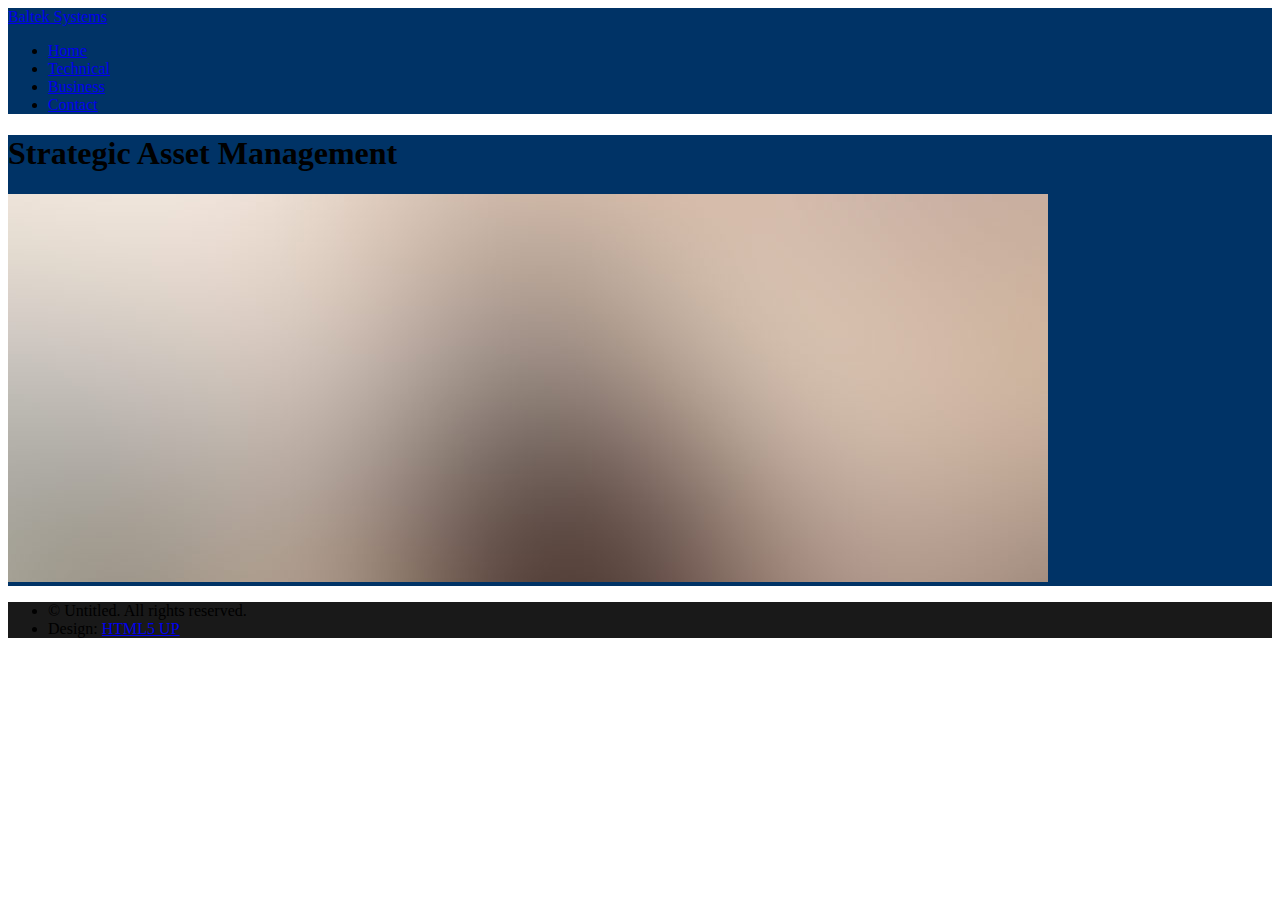
==== commit 21ca598a: "Fixed CSS direct and menu" ====
--- a/AssetManagement.html
+++ b/AssetManagement.html
@@ -1,66 +1,69 @@
-<!DOCTYPE HTML>
-<!--
-	Hyperspace by HTML5 UP
-	html5up.net | @ajlkn
-	Free for personal and commercial use under the CCA 3.0 license (html5up.net/license)
--->
-<html>
-	<head>
-		<title>Strategic Asset Management</title>
-		<meta charset="utf-8" />
-		<meta name="viewport" content="width=device-width, initial-scale=1" />
-		<!--[if lte IE 8]><script src="assets/js/ie/html5shiv.js"></script><![endif]-->
-		<link rel="stylesheet" href="assets/css/main.css" />
-		<!--[if lte IE 9]><link rel="stylesheet" href="assets/css/ie9.css" /><![endif]-->
-		<!--[if lte IE 8]><link rel="stylesheet" href="assets/css/ie8.css" /><![endif]-->
-	</head>
-	<body>
-
-		<!-- Header -->
-			<header id="header">
-				<a href="index.html" class="title">Baltek Systems</a>
-				<nav>
-					<ul>
-						<li><a href="index.html">Home</a></li>
-						<li><a href="generic.html" class="active">Technical</a></li>
-						<li><a href="elements.html">Business</a></li>
-						<li><a href="index.html#three">Contact</a></li>
-					</ul>
-				</nav>
-			</header>
-
-		<!-- Wrapper -->
-			<div id="wrapper">
-
-				<!-- Main -->
-					<section id="main" class="wrapper">
-						<div class="inner">
-							<h1 class="major">A Generic Page</h1>
-							<span class="image fit"><img src="images/pic04.jpg" alt="" /></span>
-							<p>Donec eget ex magna. Interdum et malesuada fames ac ante ipsum primis in faucibus. Pellentesque venenatis dolor imperdiet dolor mattis sagittis. Praesent rutrum sem diam, vitae egestas enim auctor sit amet. Pellentesque leo mauris, consectetur id ipsum sit amet, fergiat. Pellentesque in mi eu massa lacinia malesuada et a elit. Donec urna ex, lacinia in purus ac, pretium pulvinar mauris. Curabitur sapien risus, commodo eget turpis at, elementum convallis elit. Pellentesque enim turpis, hendrerit tristique.</p>
-							<p>Interdum et malesuada fames ac ante ipsum primis in faucibus. Pellentesque venenatis dolor imperdiet dolor mattis sagittis. Praesent rutrum sem diam, vitae egestas enim auctor sit amet. Pellentesque leo mauris, consectetur id ipsum sit amet, fersapien risus, commodo eget turpis at, elementum convallis elit. Pellentesque enim turpis, hendrerit tristique lorem ipsum dolor.</p>
-						</div>
-					</section>
-
-			</div>
-
-		<!-- Footer -->
-			<footer id="footer" class="wrapper alt">
-				<div class="inner">
-					<ul class="menu">
-						<li>&copy; Untitled. All rights reserved.</li><li>Design: <a href="http://html5up.net">HTML5 UP</a></li>
-					</ul>
-				</div>
-			</footer>
-
-		<!-- Scripts -->
-			<script src="assets/js/jquery.min.js"></script>
-			<script src="assets/js/jquery.scrollex.min.js"></script>
-			<script src="assets/js/jquery.scrolly.min.js"></script>
-			<script src="assets/js/skel.min.js"></script>
-			<script src="assets/js/util.js"></script>
-			<!--[if lte IE 8]><script src="assets/js/ie/respond.min.js"></script><![endif]-->
-			<script src="assets/js/main.js"></script>
-
-	</body>
-</html>+<!DOCTYPE html>
+<!-- saved from url=(0064)file:///home/subsonic/Desktop/Baltek%20Site/AssetManagement.html -->
+<html><head><meta http-equiv="Content-Type" content="text/html; charset=UTF-8">
+		<title>Baltek | Asset Management</title>
+		
+		<meta name="viewport" content="width=device-width, initial-scale=1">
+		<!--[if lte IE 8]><script src="assets/js/ie/html5shiv.js"></script><![endif]-->
+		<link rel="stylesheet" href="./css/main.css">
+		<!--[if lte IE 9]><link rel="stylesheet" href="assets/css/ie9.css" /><![endif]-->
+		<!--[if lte IE 8]><link rel="stylesheet" href="assets/css/ie8.css" /><![endif]-->
+	</head>
+	<body class="" style="
+    background-color: #0c0c6d;
+    background-color: white;
+">
+
+		<!-- Header -->
+			<header id="header" style="
+    background-color: #003366;
+">
+				<a href="/index.html" class="title">Baltek Systems</a>
+				<nav>
+					<ul>
+						<li><a href="/index.html">Home</a></li>
+						<li><a href="/ServicesLanding.html" class="active">Technical</a></li>
+						<li><a href="file:///home/subsonic/Desktop/Baltek%20Site/elements.html">Business</a></li>
+						<li><a href="file:///home/subsonic/Desktop/Baltek%20Site/index.html#three">Contact</a></li>
+					</ul>
+				</nav>
+			</header>
+
+		<!-- Wrapper -->
+			<div id="wrapper" style="
+    background-color: #000066;
+    background-color: #003366;
+">
+
+				<!-- Main -->
+					<section id="main" class="wrapper">
+						<div class="inner">
+							<h1 class="major">Strategic Asset Management</h1>
+							<span class="image fit"><img src="images/pic04.jpg" alt="" /></span>
+						</div>
+					</section>
+
+			</div>
+
+		<!-- Footer -->
+			<footer id="footer" class="wrapper alt" style="
+    background-color: #191919;
+">
+				<div class="inner">
+					<ul class="menu">
+						<li>© Untitled. All rights reserved.</li><li>Design: <a href="http://html5up.net/">HTML5 UP</a></li>
+					</ul>
+				</div>
+			</footer>
+
+		<!-- Scripts -->
+			<script src="./AssetManagement_files/jquery.min.js"></script>
+			<script src="./AssetManagement_files/jquery.scrollex.min.js"></script>
+			<script src="./AssetManagement_files/jquery.scrolly.min.js"></script>
+			<script src="./AssetManagement_files/skel.min.js"></script>
+			<script src="./AssetManagement_files/util.js"></script>
+			<!--[if lte IE 8]><script src="assets/js/ie/respond.min.js"></script><![endif]-->
+			<script src="./AssetManagement_files/main.js"></script>
+
+	
+</body></html>